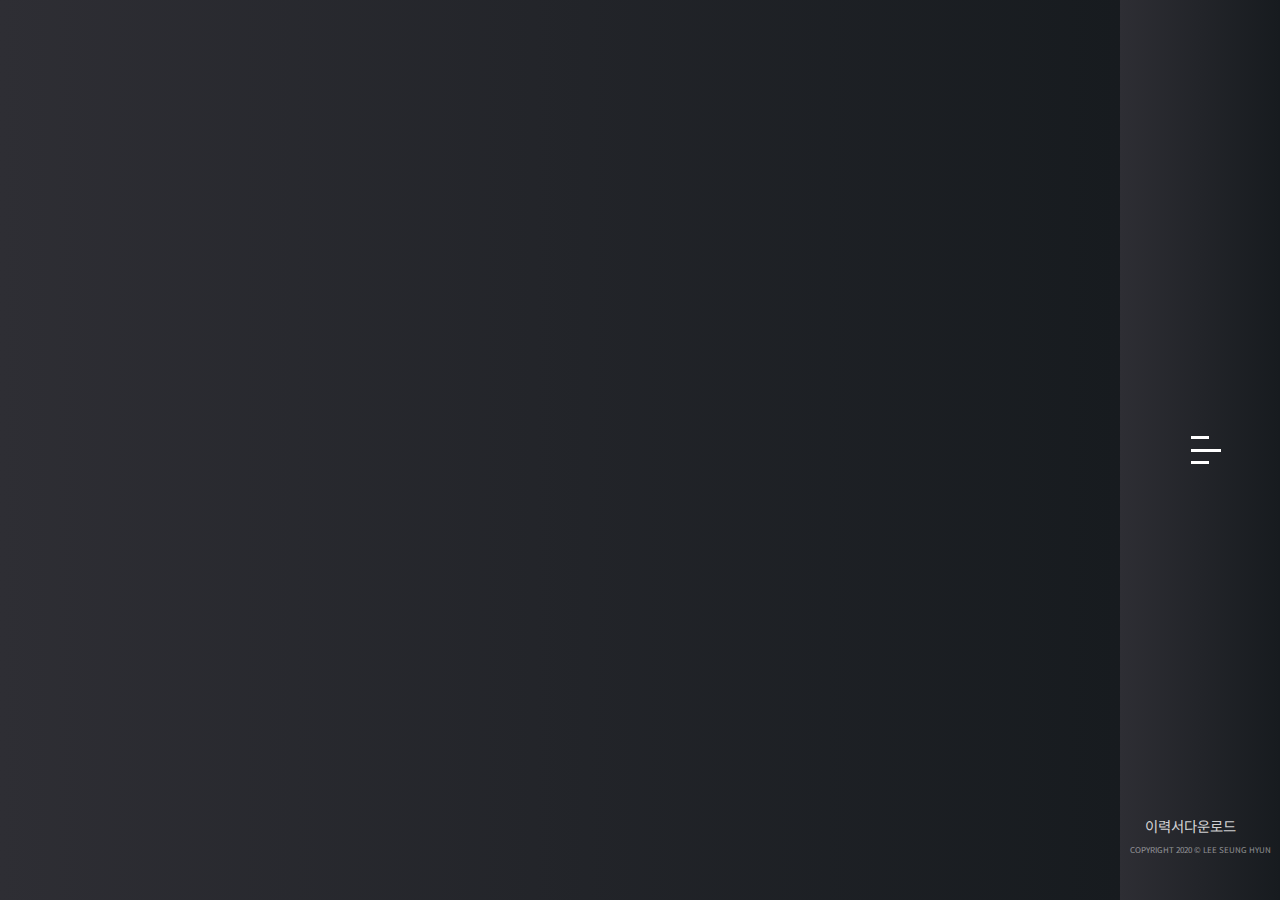
==== sub/about.html @ 57f75796 "," ====
<!DOCTYPE html>
<html lang="ko">

<head>
    <meta charset="UTF-8" />
    <title>LSH Portfolio</title>
    <meta name="viewport" content="width=device-width, initial-scale=1.0" />
    <meta http-equiv="X-UA-Compatible" content="ie=edge" />
    <link href="../css/about.css" rel="stylesheet" />
    <script src="https://ajax.googleapis.com/ajax/libs/jquery/3.4.1/jquery.min.js"></script>
    <script src="../js/about.js"></script>
    <link rel="shortcut icon" href="#">
</head>

<body>
    <div class="wrapper">
        <!-- menu -->
        <div class="menu">
            <div class="menu__background">
                <div class="area area01">
                    <div class="area__wrapper">
                        <div class="redArea area01"></div>
                    </div>
                </div>
                <div class="area area02">
                    <div class="area__wrapper">
                        <div class="redArea area02"></div>
                    </div>
                </div>
                <div class="area area03">
                    <div class="area__wrapper">
                        <div class="redArea area03"></div>
                        <a href="../index.html" class="home">HOME</a>
                    </div>
                </div>
                <div class="area area04">
                    <div class="area__wrapper">
                        <div class="redArea area04"></div>
                        <a href="about.html" class="about">ABOUT</a>
                    </div>
                </div>
                <div class="area area05">
                    <div class="area__wrapper">
                        <div class="redArea area05"></div>
                        <a href="project.html" class="project">PROJECT</a>
                    </div>
                </div>
                <div class="area area06">
                    <div class="area__wrapper">
                        <div class="redArea area06"></div>
                        <a href="contact.html" class="contact">CONTACT</a>
                    </div>
                </div>
                <div class="area area07">
                    <div class="area__wrapper">
                        <div class="redArea area07"></div>
                    </div>
                </div>
                <div class="area area08">
                    <div class="area__wrapper">
                        <div class="redArea area08"></div>
                    </div>
                </div>
            </div>
            <button class="menu__button">
                <span class="firstSpan"></span>
                <span class="secondSpan"></span>
                <span class="thirdSpan"></span>
            </button>
            <h3>MENU</h3>
        </div>
        <!-- menu end -->

        <!-- 배경 단 start -->
        <div class="background">
            <div class="area area01">
                <div class="area__wrapper"></div>
            </div>
            <div class="area area02">
                <div class="area__wrapper"></div>
            </div>
            <div class="area area03">
                <div class="area__wrapper"></div>
            </div>
            <div class="area area04">
                <div class="area__wrapper"></div>
            </div>
            <div class="area area05">
                <div class="area__wrapper"></div>
            </div>
            <div class="area area06">
                <div class="area__wrapper"></div>
            </div>
            <div class="area area07">
                <div class="area__wrapper"></div>
            </div>
            <div class="area area08">
                <div class="area__wrapper"></div>
            </div>
            <h3>ABOUT</h3>
        </div>
        <!-- 배경 단 end -->


        <!-- footer -->
        <div class="footer">
            <button class="git"></button>
            <a href="#" class="resume">
                이력서다운로드
                <img src="img/archive.png" alt="">
            </a>
            <p>COPYRIGHT 2020 &copy LEE SEUNG HYUN</p>
        </div>
        <!-- footer end -->

    </div>
</body>

</html>
---- css/about.css ----
/* http://meyerweb.com/eric/tools/css/reset/
  v2.0 | 20110126
  License: none (public domain)
*/
@import url("https://fonts.googleapis.com/css2?family=Dancing+Script:wght@400;500;562;600;700&display=swap");
@import url("https://fonts.googleapis.com/css?family=Noto+Sans+KR:100,300,400,500,700,900|Noto+Sans:400,400i,700,700i&display=swap&subset=korean");
/* font-family: 'Noto Sans', sans-serif;
font-family: 'Noto Sans KR', sans-serif; 
font-family: 'Dancing Script', cursive;*/
* {
  box-sizing: border-box; }

html, body, div, span, applet, object, iframe,
h1, h2, h3, h4, h5, h6, p, blockquote, pre,
a, abbr, acronym, address, big, cite, code,
del, dfn, em, img, ins, kbd, q, s, samp,
small, strike, strong, sub, sup, tt, var,
b, u, i, center,
dl, dt, dd, ol, ul, li,
fieldset, form, label, legend,
table, caption, tbody, tfoot, thead, tr, th, td,
article, aside, canvas, details, embed,
figure, figcaption, footer, header, hgroup,
menu, nav, output, ruby, section, summary,
time, mark, audio, video {
  margin: 0;
  padding: 0;
  border: 0;
  font-size: 18px;
  color: #111;
  font: inherit;
  vertical-align: baseline;
  font-family: 'Noto Sans KR', sans-serif; }

/* HTML5 display-role reset for older browsers */
article, aside, details, figcaption, figure,
footer, header, hgroup, menu, nav, section {
  display: block; }

body {
  line-height: 1; }

ol, ul {
  list-style: none; }

blockquote, q {
  quotes: none; }

blockquote:before, blockquote:after,
q:before, q:after {
  content: '';
  content: none; }

table {
  border-collapse: collapse;
  border-spacing: 0; }

a {
  text-decoration: none; }

html.search {
  position: fixed;
  overflow: hidden; }

.wrap {
  position: relative; }

.wrap.search {
  width: 100vw;
  height: 100vh;
  overflow-y: scroll;
  -webkit-overflow-scrolling: touch; }

.wrapper {
  width: 100%;
  height: 100vh;
  position: relative;
  overflow: hidden; }

.background {
  width: 100%;
  height: 100vh;
  display: flex;
  position: relative; }
  .background .area {
    width: 12.5%;
    height: 100vh;
    transition: .1s;
    position: absolute;
    left: 0;
    top: 0;
    overflow: hidden; }
    .background .area:nth-of-type(1) {
      left: 0;
      z-index: 30; }
    .background .area:nth-of-type(2) {
      left: 12.5%;
      z-index: 26; }
    .background .area:nth-of-type(3) {
      left: 25%;
      z-index: 22; }
    .background .area:nth-of-type(4) {
      left: 37.5%;
      z-index: 18; }
    .background .area:nth-of-type(5) {
      left: 50%;
      z-index: 14; }
    .background .area:nth-of-type(6) {
      left: 62.5%;
      z-index: 10; }
    .background .area:nth-of-type(7) {
      left: 75%;
      z-index: 6; }
    .background .area:nth-of-type(8) {
      left: 87.5%;
      z-index: 2; }
    .background .area__wrapper {
      width: 100%;
      height: 100%;
      background: -webkit-linear-gradient(90deg, #2e2e34, #171b1f);
      background: linear-gradient(90deg, #2e2e34, #171b1f);
      transition: 0.3s; }
  .background h3 {
    position: absolute;
    top: -5%;
    right: 6.25%;
    transform: translateX(50%);
    z-index: 100;
    font-weight: bold;
    font-size: 1.2rem;
    color: rgba(255, 255, 255, 0.9);
    transition: 1s cubic-bezier(0.22, 1, 0.36, 1); }

.menu h3 {
  position: absolute;
  top: -5%;
  right: 6.25%;
  transform: translateX(50%);
  z-index: 100;
  font-weight: bold;
  font-size: 1.2rem;
  color: rgba(255, 255, 255, 0.9);
  transition: 1s cubic-bezier(0.22, 1, 0.36, 1); }
.menu__button {
  position: absolute;
  z-index: 5;
  right: 6.25%;
  top: 50%;
  transform: translate(50%, -50%);
  border: none;
  outline-style: none;
  cursor: pointer;
  background: none;
  width: 30px;
  height: 30px;
  display: flex;
  flex-direction: column;
  justify-content: space-between;
  transition: 1s cubic-bezier(0.22, 1, 0.36, 1); }
  .menu__button span {
    width: 18px;
    height: 3px;
    background: #fff;
    transition: 0.3s cubic-bezier(0.22, 1, 0.36, 1); }
    .menu__button span:nth-of-type(2) {
      width: 30px; }
.menu__background {
  width: 100%;
  height: 100vh;
  display: flex;
  position: fixed;
  z-index: -1; }
  .menu__background .area {
    width: 12.5%;
    height: 100vh;
    transition: .1s;
    position: absolute;
    left: 0;
    top: 0; }
    .menu__background .area:nth-of-type(1) {
      left: 0;
      z-index: 80; }
    .menu__background .area:nth-of-type(2) {
      left: 12.5%;
      z-index: 76; }
    .menu__background .area:nth-of-type(3) {
      left: 25%;
      z-index: 72; }
    .menu__background .area:nth-of-type(4) {
      left: 37.5%;
      z-index: 68; }
    .menu__background .area:nth-of-type(5) {
      left: 50%;
      z-index: 64; }
    .menu__background .area:nth-of-type(6) {
      left: 62.5%;
      z-index: 60; }
    .menu__background .area:nth-of-type(7) {
      left: 75%;
      z-index: 56; }
    .menu__background .area:nth-of-type(8) {
      left: 87.5%;
      z-index: 52; }
    .menu__background .area__wrapper {
      width: 0;
      height: 100%;
      background: -webkit-linear-gradient(90deg, #2e2e34, #171b1f);
      background: linear-gradient(90deg, #2e2e34, #171b1f);
      transition: 0.3s; }
      .menu__background .area__wrapper a {
        display: none;
        position: absolute;
        top: 50%;
        left: -100%;
        transform: translate(-50%, -10vh);
        width: 100%;
        height: 20vh;
        font-size: 1.5rem;
        font-weight: bold;
        transition: left .3s, font-size .3s;
        color: #fff;
        flex-direction: column;
        justify-content: center;
        align-items: center;
        z-index: 82; }
      .menu__background .area__wrapper .redArea {
        width: 0;
        height: 20vh;
        position: absolute;
        z-index: 81;
        top: 50%;
        left: 0;
        background: #d70000;
        transform: translateY(-50%);
        mix-blend-mode: color;
        transition: .1s; }

.footer {
  width: 12.5%;
  height: 10vh;
  position: absolute;
  bottom: 40px;
  right: 0;
  z-index: 100;
  display: flex;
  flex-direction: column;
  align-items: center;
  justify-content: space-around;
  transition: 1s cubic-bezier(0.22, 1, 0.36, 1); }
  .footer .git {
    border: none;
    outline-style: none;
    cursor: pointer;
    background: none;
    width: 30px;
    height: 30px;
    background: url("../img/social-media.png") no-repeat center/cover; }
  .footer .resume {
    display: flex;
    align-items: center;
    color: rgba(255, 255, 255, 0.8);
    font-size: 0.9rem; }
    .footer .resume img {
      width: 15px;
      margin-left: 5px; }
  .footer p {
    color: rgba(255, 255, 255, 0.5);
    font-size: 0.5rem; }

/*# sourceMappingURL=about.css.map */
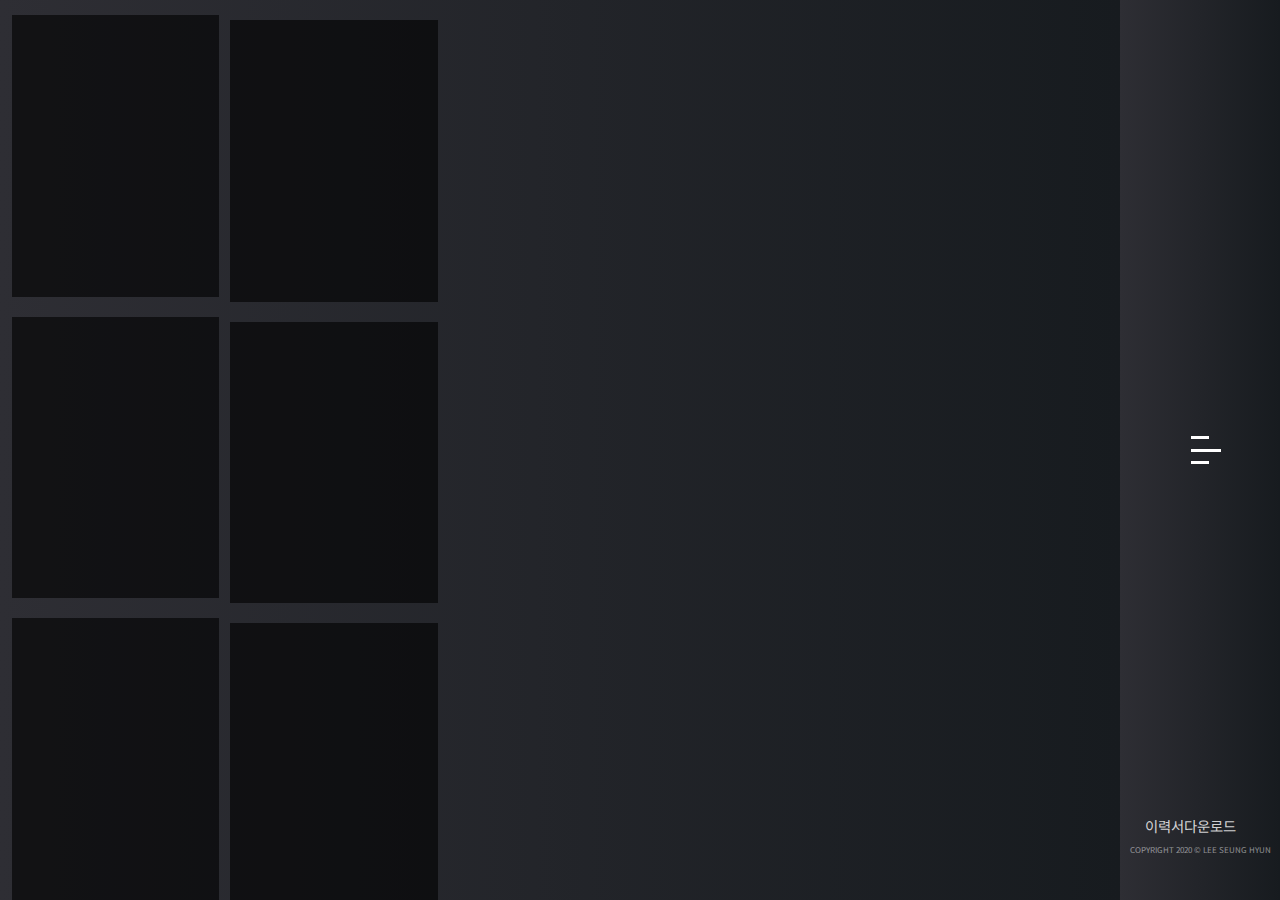
==== commit c675e46a: "," ====
--- a/sub/about.html
+++ b/sub/about.html
@@ -30,25 +30,25 @@
                 <div class="area area03">
                     <div class="area__wrapper">
                         <div class="redArea area03"></div>
-                        <a href="../index.html" class="home">HOME</a>
+                        <a href="../index.html" class="01">HOME</a>
                     </div>
                 </div>
                 <div class="area area04">
                     <div class="area__wrapper">
                         <div class="redArea area04"></div>
-                        <a href="about.html" class="about">ABOUT</a>
+                        <a href="about.html" class="02">ABOUT</a>
                     </div>
                 </div>
                 <div class="area area05">
                     <div class="area__wrapper">
                         <div class="redArea area05"></div>
-                        <a href="project.html" class="project">PROJECT</a>
+                        <a href="project.html" class="03">PROJECT</a>
                     </div>
                 </div>
                 <div class="area area06">
                     <div class="area__wrapper">
                         <div class="redArea area06"></div>
-                        <a href="contact.html" class="contact">CONTACT</a>
+                        <a href="contact.html" class="04">CONTACT</a>
                     </div>
                 </div>
                 <div class="area area07">
@@ -63,14 +63,99 @@
                 </div>
             </div>
             <button class="menu__button">
-                <span class="firstSpan"></span>
-                <span class="secondSpan"></span>
-                <span class="thirdSpan"></span>
+                <span></span>
+                <span></span>
+                <span></span>
             </button>
             <h3>MENU</h3>
         </div>
         <!-- menu end -->
 
+        <!-- 사진탭 -->
+        <ul class="pic__left">
+            <li></li>
+            <li></li>
+            <li></li>
+            <li></li>
+            <li></li>
+            <li></li>
+        </ul>
+        <ul class="pic__right">
+            <li></li>
+            <li></li>
+            <li></li>
+            <li></li>
+            <li></li>
+            <li></li>
+        </ul>
+        <!-- 사진탭 end -->
+
+        <div class="about">
+            <div class="about__title">
+                <p>끊임없이 노력하는 개발자</p>
+                <h3>LEE SEUNG HYUN</h3>
+                <span></span>
+            </div>
+            <div class="about__spec">
+                <div class="about__spec__title">
+                    <strong>HARD SKILLS</strong>
+                    <strong>SOFT SKILLS</strong>
+                    <strong>학력사항</strong>
+                    <strong>경력사항</strong>
+                    <strong>자격사항</strong>
+                    <strong>깃허브</strong>
+                </div>
+                <div class="about__spec__hardSkils">
+                    <span class="01"></span>
+                    <p class="01">HTML</p>
+                    <span class="02"></span>
+                    <p class="02">CSS</p>
+                    <span class="03"></span>
+                    <p class="03">JavaScript</p>
+                    <span class="04"></span>
+                    <p class="04">SCSS</p>
+                    <span class="05"></span>
+                    <p class="05">jQuery</p>
+                    <span class="06"></span>
+                    <p class="06">Git</p>
+                    <span class="line"></span>
+                </div>
+                <div class="about__spec__softSkils">
+                    <span class="01"></span>
+                    <p class="01">React</p>
+                    <span class="02"></span>
+                    <p class="02">PHP</p>
+                    <span class="03"></span>
+                    <p class="03">BOOTSTRAP</p>
+                    <span class="line"></span>
+                </div>
+                <div class="about__spec__edu">
+                    <p>2016.02.<br>강원대학교 컴퓨터과학과 졸업</p>
+                    <p>2019.12-2020.06<br>강남그린컴퓨터학원 프론트엔드 개발자과정</p>
+                </div>
+                <div class="about__spec__career">
+                    <p>2016.01-2017.03 슈즈앤 웹디자이너</p>
+                    <p>2018.02-2019.08 썬마루 웹디자이너</p>
+                </div>
+                <div class="about__spec__qualification">
+                    <p>컴퓨터그래픽스운용기능사</p>
+                </div>
+                <div class="about__spec__github">
+                    <p>github.com/lsh58</p>
+                </div>
+            </div>
+        </div>
+        <div class="askBox">
+            <div class="askBox__question">
+                <div class="askBox__question__01">
+                    <h4>Q</h4>
+                    <strong>나에 대해 소개해 주세요.</strong>
+                </div>
+            </div>
+            <div class="askBox__answer">
+                <p>안녕하세요. 신입 웹개발자 이승현 입니다. 안주하거나 멈추어 소모하는 삶의 방식을<br>싫어하고, 참신하고 기발한 UI/UX와 웹 접근성에 관심이 많습니다.</p>
+            </div>
+        </div>
         <!-- 배경 단 start -->
         <div class="background">
             <div class="area area01">
--- a/css/about.css
+++ b/css/about.css
@@ -71,66 +71,6 @@
   overflow-y: scroll;
   -webkit-overflow-scrolling: touch; }
 
-.wrapper {
-  width: 100%;
-  height: 100vh;
-  position: relative;
-  overflow: hidden; }
-
-.background {
-  width: 100%;
-  height: 100vh;
-  display: flex;
-  position: relative; }
-  .background .area {
-    width: 12.5%;
-    height: 100vh;
-    transition: .1s;
-    position: absolute;
-    left: 0;
-    top: 0;
-    overflow: hidden; }
-    .background .area:nth-of-type(1) {
-      left: 0;
-      z-index: 30; }
-    .background .area:nth-of-type(2) {
-      left: 12.5%;
-      z-index: 26; }
-    .background .area:nth-of-type(3) {
-      left: 25%;
-      z-index: 22; }
-    .background .area:nth-of-type(4) {
-      left: 37.5%;
-      z-index: 18; }
-    .background .area:nth-of-type(5) {
-      left: 50%;
-      z-index: 14; }
-    .background .area:nth-of-type(6) {
-      left: 62.5%;
-      z-index: 10; }
-    .background .area:nth-of-type(7) {
-      left: 75%;
-      z-index: 6; }
-    .background .area:nth-of-type(8) {
-      left: 87.5%;
-      z-index: 2; }
-    .background .area__wrapper {
-      width: 100%;
-      height: 100%;
-      background: -webkit-linear-gradient(90deg, #2e2e34, #171b1f);
-      background: linear-gradient(90deg, #2e2e34, #171b1f);
-      transition: 0.3s; }
-  .background h3 {
-    position: absolute;
-    top: -5%;
-    right: 6.25%;
-    transform: translateX(50%);
-    z-index: 100;
-    font-weight: bold;
-    font-size: 1.2rem;
-    color: rgba(255, 255, 255, 0.9);
-    transition: 1s cubic-bezier(0.22, 1, 0.36, 1); }
-
 .menu h3 {
   position: absolute;
   top: -5%;
@@ -144,7 +84,7 @@
 .menu__button {
   position: absolute;
   z-index: 5;
-  right: 6.25%;
+  right: 25%;
   top: 50%;
   transform: translate(50%, -50%);
   border: none;
@@ -164,6 +104,14 @@
     transition: 0.3s cubic-bezier(0.22, 1, 0.36, 1); }
     .menu__button span:nth-of-type(2) {
       width: 30px; }
+  .menu__button.open span:nth-of-type(1) {
+    width: 30px;
+    transform: rotate(45deg) translateY(18px); }
+  .menu__button.open span:nth-of-type(2) {
+    width: 0; }
+  .menu__button.open span:nth-of-type(3) {
+    width: 30px;
+    transform: rotate(-45deg) translateY(-17px); }
 .menu__background {
   width: 100%;
   height: 100vh;
@@ -178,7 +126,7 @@
     left: 0;
     top: 0; }
     .menu__background .area:nth-of-type(1) {
-      left: 0;
+      left: 0%;
       z-index: 80; }
     .menu__background .area:nth-of-type(2) {
       left: 12.5%;
@@ -267,4 +215,355 @@
     color: rgba(255, 255, 255, 0.5);
     font-size: 0.5rem; }
 
+.wrapper {
+  width: 100%;
+  height: 100vh;
+  position: relative;
+  overflow: hidden; }
+
+.pic__left {
+  position: absolute;
+  bottom: 0;
+  left: 0;
+  z-index: 40;
+  width: 18%;
+  display: flex;
+  flex-direction: column;
+  animation: picSlide01 30s 2.5s infinite linear;
+  transform: translateY(-100%);
+  transition: transform 1s; }
+  .pic__left li {
+    margin: 20px 0 0 5%;
+    width: 90%;
+    height: 22vw; }
+    .pic__left li:after {
+      content: '';
+      display: block;
+      width: 100%;
+      height: 100%;
+      background: rgba(0, 0, 0, 0.6); }
+    .pic__left li:nth-of-type(1) {
+      background: url("../img/pic/portfolio.png") no-repeat center/cover; }
+    .pic__left li:nth-of-type(2) {
+      background: url("../img/pic/bml02.png") no-repeat center/cover; }
+    .pic__left li:nth-of-type(3) {
+      background: url("../img/pic/zara01.png") no-repeat center/cover; }
+    .pic__left li:nth-of-type(4) {
+      background: url("../img/pic/portfolio.png") no-repeat center/cover; }
+    .pic__left li:nth-of-type(5) {
+      background: url("../img/pic/bml02.png") no-repeat center/cover; }
+    .pic__left li:nth-of-type(6) {
+      background: url("../img/pic/zara01.png") no-repeat center/cover; }
+.pic__right {
+  position: absolute;
+  top: 0;
+  left: 18%;
+  z-index: 40;
+  width: 18%;
+  display: flex;
+  flex-direction: column;
+  animation: picSlide02 30s 2.5s infinite linear;
+  transform: translateY(100%);
+  transition: transform 1s; }
+  .pic__right li {
+    margin-top: 20px;
+    width: 90%;
+    height: 22vw; }
+    .pic__right li:after {
+      content: '';
+      display: block;
+      width: 100%;
+      height: 100%;
+      background: rgba(0, 0, 0, 0.6); }
+    .pic__right li:nth-of-type(1) {
+      background: url("../img/pic/zara03.png") no-repeat center/cover; }
+    .pic__right li:nth-of-type(2) {
+      background: url("../img/pic/korea01.png") no-repeat center/cover; }
+    .pic__right li:nth-of-type(3) {
+      background: url("../img/pic/bml01.png") no-repeat center/cover; }
+    .pic__right li:nth-of-type(4) {
+      background: url("../img/pic/zara03.png") no-repeat center/cover; }
+    .pic__right li:nth-of-type(5) {
+      background: url("../img/pic/korea01.png") no-repeat center/cover; }
+    .pic__right li:nth-of-type(6) {
+      background: url("../img/pic/bml01.png") no-repeat center/cover; }
+
+@keyframes picSlide01 {
+  0% {
+    bottom: 0; }
+  100% {
+    bottom: -125.7%; } }
+@keyframes picSlide02 {
+  0% {
+    top: 0; }
+  100% {
+    top: -125.7%; } }
+.about {
+  position: absolute;
+  top: 0;
+  right: 12.5%;
+  width: 50%;
+  height: 100vh;
+  z-index: 40; }
+  .about__title p {
+    color: rgba(255, 255, 255, 0.8);
+    font-size: 2rem;
+    font-weight: 100;
+    position: absolute;
+    top: 6%;
+    right: 15%;
+    opacity: 0;
+    transition: 1s cubic-bezier(0.22, 1, 0.36, 1); }
+  .about__title h3 {
+    color: rgba(255, 255, 255, 0.9);
+    font-size: 4rem;
+    font-weight: bold;
+    position: absolute;
+    top: 10%;
+    right: 15%;
+    z-index: 2;
+    letter-spacing: .2rem;
+    opacity: 0;
+    transition: 1s cubic-bezier(0.22, 1, 0.36, 1); }
+  .about__title span {
+    display: block;
+    width: 3%;
+    height: 20px;
+    background: #d70000;
+    position: absolute;
+    top: -10%;
+    right: 73%;
+    z-index: 1;
+    transition: 1s cubic-bezier(0.22, 1, 0.36, 1); }
+  .about__spec__title {
+    display: flex;
+    flex-direction: column;
+    position: absolute;
+    top: 30%;
+    right: 73%; }
+    .about__spec__title strong {
+      color: rgba(255, 255, 255, 0.9);
+      font-size: 1.5rem;
+      font-weight: bold;
+      text-align: left;
+      margin-bottom: 2.5rem;
+      opacity: 0;
+      transition: 2s cubic-bezier(0.22, 1, 0.36, 1); }
+      .about__spec__title strong:nth-of-type(1) {
+        margin-bottom: 4rem; }
+      .about__spec__title strong:nth-of-type(2) {
+        margin-bottom: 4rem; }
+  .about__spec__hardSkils span {
+    display: block;
+    width: 12px;
+    height: 12px;
+    background: #2e2e34;
+    border: 3px solid #d70000;
+    border-radius: 100%;
+    position: absolute;
+    z-index: 3;
+    top: 30.7%;
+    right: 65%;
+    opacity: 0;
+    transition: .5s; }
+  .about__spec__hardSkils p {
+    color: rgba(255, 255, 255, 0.8);
+    position: absolute;
+    z-index: 3;
+    top: 32.7%;
+    right: 65%;
+    opacity: 0;
+    transition: .5s;
+    transform: translateX(30%);
+    font-weight: 100; }
+  .about__spec__hardSkils .line {
+    display: block;
+    width: 0;
+    height: 2px;
+    background: #d70000;
+    border: none;
+    position: absolute;
+    z-index: 2;
+    border-radius: 0;
+    top: 31.1%;
+    left: 35%;
+    opacity: 1;
+    transition: .5s; }
+  .about__spec__softSkils span {
+    display: block;
+    width: 12px;
+    height: 12px;
+    background: #2e2e34;
+    border: 3px solid #d70000;
+    border-radius: 100%;
+    position: absolute;
+    z-index: 3;
+    top: 39%;
+    right: 65%;
+    opacity: 0;
+    transition: .5s; }
+  .about__spec__softSkils p {
+    color: rgba(255, 255, 255, 0.8);
+    position: absolute;
+    z-index: 3;
+    top: 41%;
+    right: 65%;
+    opacity: 0;
+    transition: .5s;
+    transform: translateX(30%);
+    font-weight: 100; }
+  .about__spec__softSkils .line {
+    display: block;
+    width: 0;
+    height: 2px;
+    background: #d70000;
+    border: none;
+    position: absolute;
+    z-index: 2;
+    border-radius: 0;
+    top: 39.4%;
+    left: 35%;
+    opacity: 1;
+    transition: .5s; }
+  .about__spec__edu {
+    position: absolute;
+    top: 46.5%;
+    left: 32.2%;
+    opacity: 1;
+    transition: .5s;
+    display: flex; }
+    .about__spec__edu p {
+      color: rgba(255, 255, 255, 0.8);
+      font-weight: 100;
+      line-height: 1.2rem;
+      margin-right: 40px;
+      letter-spacing: 0.05rem;
+      opacity: 0;
+      transition: .5s; }
+  .about__spec__career {
+    position: absolute;
+    top: 53%;
+    left: 32.2%;
+    opacity: 1;
+    transition: .5s;
+    display: flex; }
+    .about__spec__career p {
+      color: rgba(255, 255, 255, 0.8);
+      font-weight: 100;
+      line-height: 1.2rem;
+      margin-right: 40px;
+      letter-spacing: 0.05rem;
+      opacity: 0;
+      transition: .5s; }
+  .about__spec__qualification {
+    position: absolute;
+    top: 59%;
+    left: 32.2%;
+    opacity: 1;
+    transition: .5s;
+    display: flex; }
+    .about__spec__qualification p {
+      color: rgba(255, 255, 255, 0.8);
+      font-weight: 100;
+      line-height: 1.2rem;
+      margin-right: 40px;
+      letter-spacing: 0.05rem;
+      opacity: 0;
+      transition: .5s; }
+  .about__spec__github {
+    position: absolute;
+    top: 65%;
+    left: 32.2%;
+    opacity: 1;
+    transition: .5s;
+    display: flex; }
+    .about__spec__github p {
+      color: rgba(255, 255, 255, 0.8);
+      font-weight: 100;
+      line-height: 1.2rem;
+      margin-right: 40px;
+      letter-spacing: 0.05rem;
+      opacity: 0;
+      transition: .5s; }
+
+.askBox {
+  position: absolute;
+  bottom: 10%;
+  right: 17%;
+  width: 40%;
+  z-index: 40;
+  opacity: 0;
+  transition: .5s; }
+  .askBox__question__01 {
+    display: flex;
+    align-items: flex-end; }
+    .askBox__question__01 h4 {
+      color: #d70000;
+      font-size: 2rem;
+      font-weight: bold;
+      margin-right: 10px; }
+    .askBox__question__01 strong {
+      font-size: 1.2rem;
+      font-weight: bold;
+      color: rgba(255, 255, 255, 0.8); }
+  .askBox__answer p {
+    font-size: 0.9rem;
+    line-height: 1.3rem;
+    color: rgba(255, 255, 255, 0.8);
+    text-align: right; }
+
+.background {
+  width: 100%;
+  height: 100vh;
+  position: relative;
+  display: flex; }
+  .background .area {
+    width: 12.5%;
+    height: 100vh;
+    transition: .1s;
+    position: absolute;
+    left: 0;
+    top: 0;
+    overflow: hidden; }
+    .background .area:nth-of-type(1) {
+      left: 0%;
+      z-index: 30; }
+    .background .area:nth-of-type(2) {
+      left: 12.5%;
+      z-index: 26; }
+    .background .area:nth-of-type(3) {
+      left: 25%;
+      z-index: 22; }
+    .background .area:nth-of-type(4) {
+      left: 37.5%;
+      z-index: 18; }
+    .background .area:nth-of-type(5) {
+      left: 50%;
+      z-index: 14; }
+    .background .area:nth-of-type(6) {
+      left: 62.5%;
+      z-index: 10; }
+    .background .area:nth-of-type(7) {
+      left: 75%;
+      z-index: 6; }
+    .background .area:nth-of-type(8) {
+      left: 87.5%;
+      z-index: 2; }
+    .background .area__wrapper {
+      width: 100%;
+      height: 100%;
+      background: -webkit-linear-gradient(90deg, #2e2e34, #171b1f);
+      background: linear-gradient(90deg, #2e2e34, #171b1f);
+      transition: 0.3s; }
+  .background h3 {
+    position: absolute;
+    top: -5%;
+    right: 6.25%;
+    transform: translateX(50%);
+    z-index: 100;
+    font-weight: bold;
+    font-size: 1.2rem;
+    color: rgba(255, 255, 255, 0.9);
+    transition: 1s cubic-bezier(0.22, 1, 0.36, 1); }
+
 /*# sourceMappingURL=about.css.map */
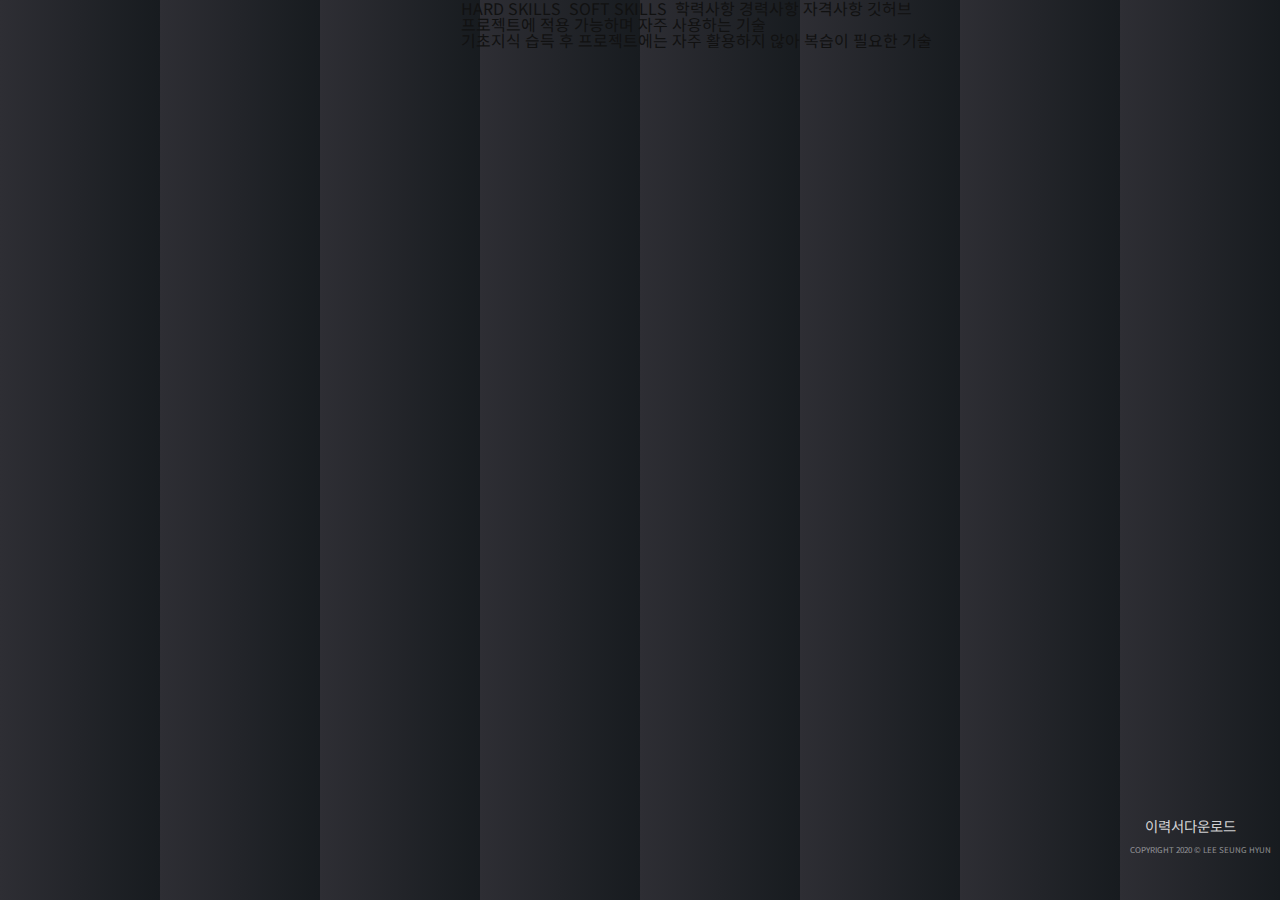
==== commit 91de908b: "," ====
--- a/sub/about.html
+++ b/sub/about.html
@@ -8,7 +8,7 @@
     <meta http-equiv="X-UA-Compatible" content="ie=edge" />
     <link href="../css/about.css" rel="stylesheet" />
     <script src="https://ajax.googleapis.com/ajax/libs/jquery/3.4.1/jquery.min.js"></script>
-    <script src="../js/about.js"></script>
+    <script src="../js/about.js" type="module"></script>
     <link rel="shortcut icon" href="#">
 </head>
 
@@ -16,58 +16,6 @@
     <div class="wrapper">
         <!-- menu -->
         <div class="menu">
-            <div class="menu__background">
-                <div class="area area01">
-                    <div class="area__wrapper">
-                        <div class="redArea area01"></div>
-                    </div>
-                </div>
-                <div class="area area02">
-                    <div class="area__wrapper">
-                        <div class="redArea area02"></div>
-                    </div>
-                </div>
-                <div class="area area03">
-                    <div class="area__wrapper">
-                        <div class="redArea area03"></div>
-                        <a href="../index.html" class="01">HOME</a>
-                    </div>
-                </div>
-                <div class="area area04">
-                    <div class="area__wrapper">
-                        <div class="redArea area04"></div>
-                        <a href="about.html" class="02">ABOUT</a>
-                    </div>
-                </div>
-                <div class="area area05">
-                    <div class="area__wrapper">
-                        <div class="redArea area05"></div>
-                        <a href="project.html" class="03">PROJECT</a>
-                    </div>
-                </div>
-                <div class="area area06">
-                    <div class="area__wrapper">
-                        <div class="redArea area06"></div>
-                        <a href="contact.html" class="04">CONTACT</a>
-                    </div>
-                </div>
-                <div class="area area07">
-                    <div class="area__wrapper">
-                        <div class="redArea area07"></div>
-                    </div>
-                </div>
-                <div class="area area08">
-                    <div class="area__wrapper">
-                        <div class="redArea area08"></div>
-                    </div>
-                </div>
-            </div>
-            <button class="menu__button">
-                <span></span>
-                <span></span>
-                <span></span>
-            </button>
-            <h3>MENU</h3>
         </div>
         <!-- menu end -->
 
@@ -97,63 +45,79 @@
                 <span></span>
             </div>
             <div class="about__spec">
-                <div class="about__spec__title">
-                    <strong>HARD SKILLS</strong>
-                    <strong>SOFT SKILLS</strong>
+                <div class="about__spec__left">
+                    <strong>HARD SKILLS <img class="hardImg" src="/img/question.png" alt=""></strong>
+                    <strong>SOFT SKILLS <img class="softImg" src="/img/question.png" alt=""></strong>
                     <strong>학력사항</strong>
                     <strong>경력사항</strong>
                     <strong>자격사항</strong>
                     <strong>깃허브</strong>
                 </div>
-                <div class="about__spec__hardSkils">
-                    <span class="01"></span>
-                    <p class="01">HTML</p>
-                    <span class="02"></span>
-                    <p class="02">CSS</p>
-                    <span class="03"></span>
-                    <p class="03">JavaScript</p>
-                    <span class="04"></span>
-                    <p class="04">SCSS</p>
-                    <span class="05"></span>
-                    <p class="05">jQuery</p>
-                    <span class="06"></span>
-                    <p class="06">Git</p>
-                    <span class="line"></span>
-                </div>
-                <div class="about__spec__softSkils">
-                    <span class="01"></span>
-                    <p class="01">React</p>
-                    <span class="02"></span>
-                    <p class="02">PHP</p>
-                    <span class="03"></span>
-                    <p class="03">BOOTSTRAP</p>
-                    <span class="line"></span>
-                </div>
-                <div class="about__spec__edu">
-                    <p>2016.02.<br>강원대학교 컴퓨터과학과 졸업</p>
-                    <p>2019.12-2020.06<br>강남그린컴퓨터학원 프론트엔드 개발자과정</p>
-                </div>
-                <div class="about__spec__career">
-                    <p>2016.01-2017.03 슈즈앤 웹디자이너</p>
-                    <p>2018.02-2019.08 썬마루 웹디자이너</p>
-                </div>
-                <div class="about__spec__qualification">
-                    <p>컴퓨터그래픽스운용기능사</p>
-                </div>
-                <div class="about__spec__github">
-                    <p>github.com/lsh58</p>
+                <div class="about__spec__right">
+                    <div class="about__spec__explain">
+                        <p class="hard">프로젝트에 적용 가능하며 자주 사용하는 기술</p>
+                        <p class="soft">기초지식 습득 후 프로젝트에는 자주 활용하지 않아 복습이 필요한 기술</p>
+                    </div>
+                    <div class="about__spec__hardSkils">
+                        <span class="01"></span>
+                        <p class="01">HTML</p>
+                        <span class="02"></span>
+                        <p class="02">CSS</p>
+                        <span class="03"></span>
+                        <p class="03">JavaScript</p>
+                        <span class="04"></span>
+                        <p class="04">SCSS</p>
+                        <span class="05"></span>
+                        <p class="05">jQuery</p>
+                        <span class="06"></span>
+                        <p class="06">Git</p>
+                        <span class="line"></span>
+                    </div>
+                    <div class="about__spec__softSkils">
+                        <span class="01"></span>
+                        <p class="01">React</p>
+                        <span class="02"></span>
+                        <p class="02">PHP</p>
+                        <span class="03"></span>
+                        <p class="03">BOOTSTRAP</p>
+                        <span class="line"></span>
+                    </div>
+                    <div class="about__spec__edu">
+                        <p>2016.02.<br>강원대학교 컴퓨터과학과 졸업</p>
+                        <p>2019.12-2020.06<br>강남그린컴퓨터학원 프론트엔드 개발자과정</p>
+                    </div>
+                    <div class="about__spec__career">
+                        <p>2016.01-2017.03 슈즈앤 웹디자이너</p>
+                        <p>2018.02-2019.08 썬마루 웹디자이너</p>
+                    </div>
+                    <div class="about__spec__qualification">
+                        <p>컴퓨터그래픽스운용기능사</p>
+                    </div>
+                    <div class="about__spec__github">
+                        <p>github.com/lsh58</p>
+                    </div>
                 </div>
             </div>
         </div>
         <div class="askBox">
-            <div class="askBox__question">
-                <div class="askBox__question__01">
-                    <h4>Q</h4>
-                    <strong>나에 대해 소개해 주세요.</strong>
-                </div>
+            <div class="askBox__01">
+                <h4>Q</h4>
+                <strong>나에 대해 소개해 주세요.</strong>
+                <p>안녕하세요. 신입 웹개발자 이승현 입니다. 안주하거나 멈추어 소모하는 삶의 방식을<br>싫어하고, 참신하고 기발한 UI/UX와 웹 접근성에 관심이 많습니다.</p>
             </div>
-            <div class="askBox__answer">
-                <p>안녕하세요. 신입 웹개발자 이승현 입니다. 안주하거나 멈추어 소모하는 삶의 방식을<br>싫어하고, 참신하고 기발한 UI/UX와 웹 접근성에 관심이 많습니다.</p>
+            <div class="askBox__02">
+                <h4>Q</h4>
+                <strong>웹을 시작하게 된 계기는 무엇인가요?</strong>
+                <p>웹디자이너로 일을 하면서 자연스럽게 웹개발자라는 직업을 알게 되었습니다.<br> 제 자신을 발전시키고 싶은 막연한 생각으로 공부를 시작하게 되었는데 설계한대로
+                    코딩하고,<br>
+                    그것이
+                    웹에서 보이는 게 너무 뿌듯하고 그게 동작하는걸 보며 코딩의 매력에 빠진 거 같습니다.</p>
+            </div>
+            <div class="askBox__03">
+                <h4>Q</h4>
+                <strong>자기만의 공부 방법이 있다면?</strong>
+                <p>매일 웹 관련 커뮤니티 사이트에 접속을 하여 질문 글이 있으면 문제를 듣고 해결해보고<br> 다른 분들은 어떻게 해결하는지 확인하고 있습니다.이처럼 공부하는 방식으로
+                    제가 경험하지 못한<br> 이슈나 코드에 문제가 발생하면 당황하지 않고 빠르게 문제를 처리할 수 있는 능력을 키우고 있습니다. </p>
             </div>
         </div>
         <!-- 배경 단 start -->
@@ -182,7 +146,9 @@
             <div class="area area08">
                 <div class="area__wrapper"></div>
             </div>
+            <button class="prev"></button>
             <h3>ABOUT</h3>
+            <button class="next"></button>
         </div>
         <!-- 배경 단 end -->
 
@@ -192,9 +158,9 @@
             <button class="git"></button>
             <a href="#" class="resume">
                 이력서다운로드
-                <img src="img/archive.png" alt="">
+                <img src="../img/archive.png" alt="">
             </a>
-            <p>COPYRIGHT 2020 &copy LEE SEUNG HYUN</p>
+            <p>COPYRIGHT 2020 &copy; LEE SEUNG HYUN</p>
         </div>
         <!-- footer end -->
 
--- a/css/about.css
+++ b/css/about.css
@@ -22,7 +22,7 @@
 article, aside, canvas, details, embed,
 figure, figcaption, footer, header, hgroup,
 menu, nav, output, ruby, section, summary,
-time, mark, audio, video {
+time, mark, audio, video, textarea {
   margin: 0;
   padding: 0;
   border: 0;
@@ -70,6 +70,9 @@
   height: 100vh;
   overflow-y: scroll;
   -webkit-overflow-scrolling: touch; }
+
+::selection {
+  background: #d70000; }
 
 .menu h3 {
   position: absolute;
@@ -301,7 +304,7 @@
 .about {
   position: absolute;
   top: 0;
-  right: 12.5%;
+  right: 14%;
   width: 50%;
   height: 100vh;
   z-index: 40; }
@@ -488,29 +491,39 @@
 
 .askBox {
   position: absolute;
-  bottom: 10%;
-  right: 17%;
+  bottom: -250px;
+  right: 18.7%;
   width: 40%;
   z-index: 40;
   opacity: 0;
-  transition: .5s; }
-  .askBox__question__01 {
-    display: flex;
-    align-items: flex-end; }
-    .askBox__question__01 h4 {
-      color: #d70000;
-      font-size: 2rem;
-      font-weight: bold;
-      margin-right: 10px; }
-    .askBox__question__01 strong {
-      font-size: 1.2rem;
-      font-weight: bold;
-      color: rgba(255, 255, 255, 0.8); }
-  .askBox__answer p {
+  display: flex;
+  flex-direction: column; }
+  .askBox div {
+    width: 100%;
+    height: 150px; }
+    .askBox div:nth-of-type(2) {
+      opacity: 0; }
+    .askBox div:nth-of-type(3) {
+      opacity: 0; }
+  .askBox h4 {
+    color: #d70000;
+    font-size: 2rem;
+    font-weight: bold;
+    margin-right: 10px;
+    margin-bottom: 20px;
+    display: inline-block; }
+  .askBox strong {
+    font-size: 1.2rem;
+    font-weight: bold;
+    color: rgba(255, 255, 255, 0.8);
+    margin-bottom: 20px; }
+  .askBox p {
     font-size: 0.9rem;
     line-height: 1.3rem;
     color: rgba(255, 255, 255, 0.8);
-    text-align: right; }
+    text-align: right;
+    font-weight: 100;
+    margin-bottom: 10px; }
 
 .background {
   width: 100%;
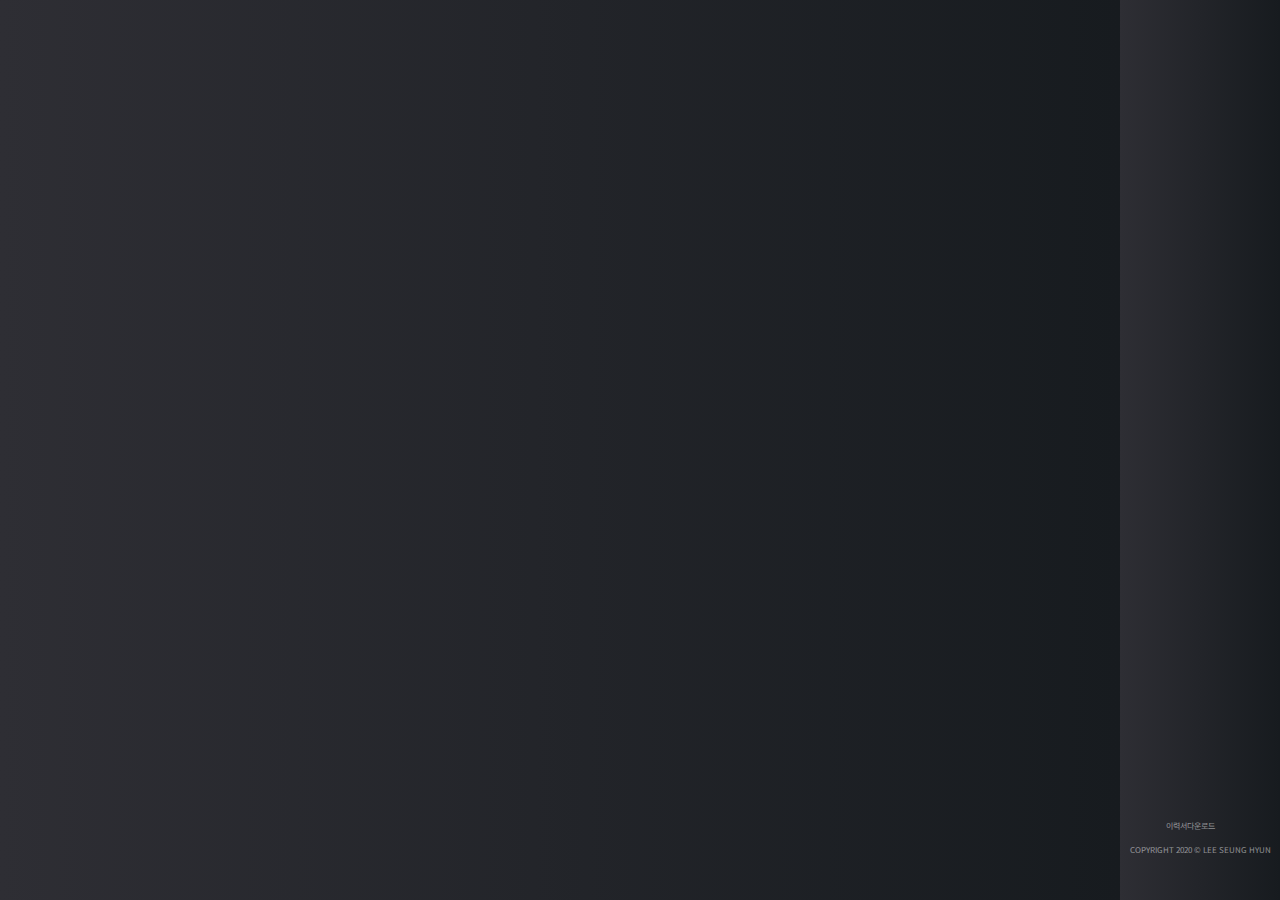
==== commit f755b138: "mobile media query" ====
--- a/sub/about.html
+++ b/sub/about.html
@@ -14,7 +14,7 @@
 
 <body>
     <div class="wrapper">
-        <!-- menu -->
+        <!-- menu start -->
         <div class="menu">
         </div>
         <!-- menu end -->
@@ -38,6 +38,7 @@
         </ul>
         <!-- 사진탭 end -->
 
+        <!-- 컨텐츠 start -->
         <div class="about">
             <div class="about__title">
                 <p>끊임없이 노력하는 개발자</p>
@@ -46,8 +47,8 @@
             </div>
             <div class="about__spec">
                 <div class="about__spec__left">
-                    <strong>HARD SKILLS <img class="hardImg" src="/img/question.png" alt=""></strong>
-                    <strong>SOFT SKILLS <img class="softImg" src="/img/question.png" alt=""></strong>
+                    <strong>HARD SKILLS <img class="hardImg" src="../img/question.png" alt=""></strong>
+                    <strong>SOFT SKILLS <img class="softImg" src="../img/question.png" alt=""></strong>
                     <strong>학력사항</strong>
                     <strong>경력사항</strong>
                     <strong>자격사항</strong>
@@ -64,7 +65,7 @@
                         <span class="02"></span>
                         <p class="02">CSS</p>
                         <span class="03"></span>
-                        <p class="03">JavaScript</p>
+                        <p class="03">JS</p>
                         <span class="04"></span>
                         <p class="04">SCSS</p>
                         <span class="05"></span>
@@ -103,23 +104,33 @@
             <div class="askBox__01">
                 <h4>Q</h4>
                 <strong>나에 대해 소개해 주세요.</strong>
-                <p>안녕하세요. 신입 웹개발자 이승현 입니다. 안주하거나 멈추어 소모하는 삶의 방식을<br>싫어하고, 참신하고 기발한 UI/UX와 웹 접근성에 관심이 많습니다.</p>
+                <p>
+안녕하세요. 신입 웹개발자 이승현 입니다. 안주하거나 멈추어 소모하는 삶의 방식을
+싫어하고, 참신하고 기발한 UI/UX와 웹 접근성에 관심이 많습니다.
+                </p>
             </div>
             <div class="askBox__02">
                 <h4>Q</h4>
                 <strong>웹을 시작하게 된 계기는 무엇인가요?</strong>
-                <p>웹디자이너로 일을 하면서 자연스럽게 웹개발자라는 직업을 알게 되었습니다.<br> 제 자신을 발전시키고 싶은 막연한 생각으로 공부를 시작하게 되었는데 설계한대로
-                    코딩하고,<br>
-                    그것이
-                    웹에서 보이는 게 너무 뿌듯하고 그게 동작하는걸 보며 코딩의 매력에 빠진 거 같습니다.</p>
+                <p>
+웹디자이너로 일을 하면서 자연스럽게 웹개발자라는 직업을 알게 되었습니다.
+제 자신을 발전시키고 싶은 막연한 생각으로 공부를 시작하게 되었는데 설계한대로 코딩하고,
+그것이 웹에서 보이는 게 너무 뿌듯하고 그게 동작하는걸 보며 코딩의 매력에 빠진 거 같습니다.
+                </p>
             </div>
             <div class="askBox__03">
                 <h4>Q</h4>
                 <strong>자기만의 공부 방법이 있다면?</strong>
-                <p>매일 웹 관련 커뮤니티 사이트에 접속을 하여 질문 글이 있으면 문제를 듣고 해결해보고<br> 다른 분들은 어떻게 해결하는지 확인하고 있습니다.이처럼 공부하는 방식으로
-                    제가 경험하지 못한<br> 이슈나 코드에 문제가 발생하면 당황하지 않고 빠르게 문제를 처리할 수 있는 능력을 키우고 있습니다. </p>
+                <p>
+매일 웹 관련 커뮤니티 사이트에 접속을 하여 질문 글이 있으면 문제를 듣고
+해결해보고 다른 분들은 어떻게 해결하는지 확인하고 있습니다.
+이처럼 공부하는 방식으로 제가 경험하지 못한 이슈나 코드에 문제가 발생하면
+당황하지 않고 빠르게 문제를 처리할 수 있는 능력을 키우고 있습니다.
+                </p>
             </div>
         </div>
+        <!-- 컨텐츠 end -->
+
         <!-- 배경 단 start -->
         <div class="background">
             <div class="area area01">
@@ -156,10 +167,10 @@
         <!-- footer -->
         <div class="footer">
             <button class="git"></button>
-            <a href="#" class="resume">
-                이력서다운로드
-                <img src="../img/archive.png" alt="">
-            </a>
+            <div class="footer__resume">
+                <p>이력서다운로드</p>
+                <a href="../img/이승현_이력서.pdf" target="_blank"></a>
+            </div>
             <p>COPYRIGHT 2020 &copy; LEE SEUNG HYUN</p>
         </div>
         <!-- footer end -->
--- a/css/about.css
+++ b/css/about.css
@@ -90,6 +90,7 @@
   right: 25%;
   top: 50%;
   transform: translate(50%, -50%);
+  opacity: 0;
   border: none;
   outline-style: none;
   cursor: pointer;
@@ -109,7 +110,7 @@
       width: 30px; }
   .menu__button.open span:nth-of-type(1) {
     width: 30px;
-    transform: rotate(45deg) translateY(18px); }
+    transform: rotate(45deg) translateY(17px); }
   .menu__button.open span:nth-of-type(2) {
     width: 0; }
   .menu__button.open span:nth-of-type(3) {
@@ -206,18 +207,324 @@
     width: 30px;
     height: 30px;
     background: url("../img/social-media.png") no-repeat center/cover; }
-  .footer .resume {
+  .footer__resume {
     display: flex;
-    align-items: center;
-    color: rgba(255, 255, 255, 0.8);
-    font-size: 0.9rem; }
-    .footer .resume img {
+    align-items: center; }
+    .footer__resume p {
+      color: rgba(255, 255, 255, 0.8);
+      font-size: 0.9rem; }
+    .footer__resume a {
+      display: block;
       width: 15px;
-      margin-left: 5px; }
+      height: 15px;
+      margin-left: 5px;
+      background: url(../img/archive.png) no-repeat center/cover; }
   .footer p {
     color: rgba(255, 255, 255, 0.5);
     font-size: 0.5rem; }
 
+@media all and (min-width: 768px) and (max-width: 1023px) {
+  .menu h3 {
+    position: absolute;
+    top: -5%;
+    right: 12.5%;
+    transform: translateX(50%);
+    z-index: 100;
+    font-weight: bold;
+    font-size: 1.2rem;
+    color: rgba(255, 255, 255, 0.9);
+    transition: 1s cubic-bezier(0.22, 1, 0.36, 1); }
+  .menu__button {
+    position: absolute;
+    z-index: 100;
+    right: 25%;
+    top: 10%;
+    transform: translate(50%, -50%);
+    opacity: 0;
+    border: none;
+    outline-style: none;
+    cursor: pointer;
+    background: none;
+    width: 30px;
+    height: 30px;
+    display: flex;
+    flex-direction: column;
+    justify-content: space-between;
+    transition: 1s cubic-bezier(0.22, 1, 0.36, 1); }
+    .menu__button span {
+      width: 30px;
+      height: 3px;
+      background: #fff;
+      transition: 0s cubic-bezier(0.22, 1, 0.36, 1); }
+      .menu__button span:nth-of-type(2) {
+        width: 30px; }
+    .menu__button.open span {
+      transition: 0.3s cubic-bezier(0.22, 1, 0.36, 1); }
+      .menu__button.open span:nth-of-type(1) {
+        width: 30px;
+        transform: rotate(45deg) translateY(19px); }
+      .menu__button.open span:nth-of-type(2) {
+        width: 0; }
+      .menu__button.open span:nth-of-type(3) {
+        width: 30px;
+        transform: rotate(-45deg) translateY(-17px); }
+  .menu__background {
+    width: 100%;
+    height: 100vh;
+    display: flex;
+    position: fixed;
+    z-index: -1; }
+    .menu__background .area {
+      width: 25%;
+      height: 100vh;
+      transition: .1s;
+      position: absolute;
+      left: 0;
+      top: 0; }
+      .menu__background .area:nth-of-type(1) {
+        left: -50%;
+        z-index: 80; }
+      .menu__background .area:nth-of-type(2) {
+        left: -25%;
+        z-index: 76; }
+      .menu__background .area:nth-of-type(3) {
+        left: 0%;
+        z-index: 72; }
+      .menu__background .area:nth-of-type(4) {
+        left: 25%;
+        z-index: 68; }
+      .menu__background .area:nth-of-type(5) {
+        left: 50%;
+        z-index: 64; }
+      .menu__background .area:nth-of-type(6) {
+        left: 75%;
+        z-index: 60; }
+      .menu__background .area:nth-of-type(7) {
+        left: 100%;
+        z-index: 56; }
+      .menu__background .area:nth-of-type(8) {
+        left: 125%;
+        z-index: 52; }
+      .menu__background .area__wrapper {
+        width: 0;
+        height: 100%;
+        background: -webkit-linear-gradient(90deg, #2e2e34, #171b1f);
+        background: linear-gradient(90deg, #2e2e34, #171b1f);
+        transition: 0.3s; }
+        .menu__background .area__wrapper a {
+          display: none;
+          position: absolute;
+          top: 50%;
+          left: -100%;
+          transform: translate(-50%, -10vh);
+          width: 100%;
+          height: 20vh;
+          font-size: 1.5rem;
+          font-weight: bold;
+          transition: left .3s, font-size .3s;
+          color: #fff;
+          flex-direction: column;
+          justify-content: center;
+          align-items: center;
+          z-index: 82; }
+        .menu__background .area__wrapper .redArea {
+          width: 0;
+          height: 20vh;
+          position: absolute;
+          z-index: 81;
+          top: 50%;
+          left: 0;
+          background: #d70000;
+          transform: translateY(-50%);
+          mix-blend-mode: color;
+          transition: .1s; }
+
+  .footer {
+    width: 25%;
+    height: 10vh;
+    position: absolute;
+    bottom: 40px;
+    right: 0;
+    z-index: 100;
+    display: none;
+    flex-direction: column;
+    align-items: center;
+    justify-content: space-around;
+    transition: 1s cubic-bezier(0.22, 1, 0.36, 1); }
+    .footer .git {
+      border: none;
+      outline-style: none;
+      cursor: pointer;
+      background: none;
+      width: 30px;
+      height: 30px;
+      background: url("../img/social-media.png") no-repeat center/cover; }
+    .footer__resume {
+      display: flex;
+      align-items: center; }
+      .footer__resume p {
+        color: rgba(255, 255, 255, 0.8);
+        font-size: 0.9rem; }
+      .footer__resume a {
+        display: block;
+        width: 15px;
+        height: 15px;
+        margin-left: 5px;
+        background: url(../img/archive.png) no-repeat center/cover; }
+    .footer p {
+      color: rgba(255, 255, 255, 0.5);
+      font-size: 0.5rem; } }
+@media all and (max-width: 767px) {
+  .menu h3 {
+    position: absolute;
+    top: -5%;
+    right: 12.5%;
+    transform: translateX(50%);
+    z-index: 100;
+    font-weight: bold;
+    font-size: 0.8rem;
+    color: rgba(255, 255, 255, 0.9);
+    transition: 1s cubic-bezier(0.22, 1, 0.36, 1); }
+  .menu__button {
+    position: absolute;
+    z-index: 100;
+    right: 25%;
+    top: 10%;
+    transform: translate(50%, -50%);
+    opacity: 0;
+    border: none;
+    outline-style: none;
+    cursor: pointer;
+    background: none;
+    width: 15px;
+    height: 15px;
+    display: flex;
+    flex-direction: column;
+    justify-content: space-between;
+    transition: 1s cubic-bezier(0.22, 1, 0.36, 1); }
+    .menu__button span {
+      width: 12px;
+      height: 3px;
+      background: #fff;
+      transition: 0s cubic-bezier(0.22, 1, 0.36, 1); }
+      .menu__button span:nth-of-type(2) {
+        width: 15px; }
+    .menu__button.open span {
+      transition: 0.3s cubic-bezier(0.22, 1, 0.36, 1); }
+      .menu__button.open span:nth-of-type(1) {
+        width: 15px;
+        transform: translateY(4px) rotate(45deg); }
+      .menu__button.open span:nth-of-type(2) {
+        width: 0; }
+      .menu__button.open span:nth-of-type(3) {
+        width: 15px;
+        transform: translateY(-6px) rotate(-45deg); }
+  .menu__background {
+    width: 100%;
+    height: 100vh;
+    display: flex;
+    position: fixed;
+    z-index: -1; }
+    .menu__background .area {
+      width: 25%;
+      height: 100vh;
+      transition: .1s;
+      position: absolute;
+      left: 0;
+      top: 0; }
+      .menu__background .area:nth-of-type(1) {
+        left: -50%;
+        z-index: 80; }
+      .menu__background .area:nth-of-type(2) {
+        left: -25%;
+        z-index: 76; }
+      .menu__background .area:nth-of-type(3) {
+        left: 0%;
+        z-index: 72; }
+      .menu__background .area:nth-of-type(4) {
+        left: 25%;
+        z-index: 68; }
+      .menu__background .area:nth-of-type(5) {
+        left: 50%;
+        z-index: 64; }
+      .menu__background .area:nth-of-type(6) {
+        left: 75%;
+        z-index: 60; }
+      .menu__background .area:nth-of-type(7) {
+        left: 100%;
+        z-index: 56; }
+      .menu__background .area:nth-of-type(8) {
+        left: 125%;
+        z-index: 52; }
+      .menu__background .area__wrapper {
+        width: 0;
+        height: 100%;
+        background: -webkit-linear-gradient(90deg, #2e2e34, #171b1f);
+        background: linear-gradient(90deg, #2e2e34, #171b1f);
+        transition: 0.3s; }
+        .menu__background .area__wrapper a {
+          display: none;
+          position: absolute;
+          top: 50%;
+          left: -100%;
+          transform: translate(-50%, -10vh);
+          width: 100%;
+          height: 20vh;
+          font-size: 1rem;
+          font-weight: bold;
+          transition: left .3s, font-size .3s;
+          color: #fff;
+          flex-direction: column;
+          justify-content: center;
+          align-items: center;
+          z-index: 82; }
+        .menu__background .area__wrapper .redArea {
+          width: 0;
+          height: 20vh;
+          position: absolute;
+          z-index: 81;
+          top: 50%;
+          left: 0;
+          background: #d70000;
+          transform: translateY(-50%);
+          mix-blend-mode: color;
+          transition: .1s; }
+
+  .footer {
+    width: 25%;
+    height: 10vh;
+    position: absolute;
+    bottom: 40px;
+    right: 0;
+    z-index: 100;
+    display: none;
+    flex-direction: column;
+    align-items: center;
+    justify-content: space-around;
+    transition: 1s cubic-bezier(0.22, 1, 0.36, 1); }
+    .footer .git {
+      border: none;
+      outline-style: none;
+      cursor: pointer;
+      background: none;
+      width: 30px;
+      height: 30px;
+      background: url("../img/social-media.png") no-repeat center/cover; }
+    .footer__resume {
+      display: flex;
+      align-items: center; }
+      .footer__resume p {
+        color: rgba(255, 255, 255, 0.8);
+        font-size: 0.9rem; }
+      .footer__resume a {
+        display: block;
+        width: 15px;
+        height: 15px;
+        margin-left: 5px;
+        background: url(../img/archive.png) no-repeat center/cover; }
+    .footer p {
+      color: rgba(255, 255, 255, 0.5);
+      font-size: 0.5rem; } }
 .wrapper {
   width: 100%;
   height: 100vh;
@@ -307,187 +614,217 @@
   right: 14%;
   width: 50%;
   height: 100vh;
-  z-index: 40; }
-  .about__title p {
-    color: rgba(255, 255, 255, 0.8);
-    font-size: 2rem;
-    font-weight: 100;
-    position: absolute;
-    top: 6%;
-    right: 15%;
-    opacity: 0;
-    transition: 1s cubic-bezier(0.22, 1, 0.36, 1); }
-  .about__title h3 {
-    color: rgba(255, 255, 255, 0.9);
-    font-size: 4rem;
-    font-weight: bold;
-    position: absolute;
-    top: 10%;
-    right: 15%;
-    z-index: 2;
-    letter-spacing: .2rem;
-    opacity: 0;
-    transition: 1s cubic-bezier(0.22, 1, 0.36, 1); }
-  .about__title span {
-    display: block;
-    width: 3%;
-    height: 20px;
-    background: #d70000;
-    position: absolute;
-    top: -10%;
-    right: 73%;
-    z-index: 1;
-    transition: 1s cubic-bezier(0.22, 1, 0.36, 1); }
-  .about__spec__title {
+  z-index: 40;
+  display: flex;
+  flex-direction: column; }
+  .about__title {
+    width: 100%;
+    height: 30%; }
+    .about__title p {
+      color: rgba(255, 255, 255, 0.8);
+      font-size: 2rem;
+      font-weight: 100;
+      position: absolute;
+      top: 6%;
+      right: 15%;
+      opacity: 0;
+      transition: 1s cubic-bezier(0.22, 1, 0.36, 1); }
+    .about__title h3 {
+      color: rgba(255, 255, 255, 0.9);
+      font-size: 4rem;
+      font-weight: bold;
+      position: absolute;
+      top: 10%;
+      right: 15%;
+      z-index: 2;
+      letter-spacing: .2rem;
+      opacity: 0;
+      transition: 1s cubic-bezier(0.22, 1, 0.36, 1); }
+    .about__title span {
+      display: block;
+      width: 3%;
+      height: 20px;
+      background: #d70000;
+      position: absolute;
+      top: -10%;
+      right: 73%;
+      z-index: 1;
+      transition: 1s cubic-bezier(0.22, 1, 0.36, 1); }
+  .about__spec {
     display: flex;
-    flex-direction: column;
-    position: absolute;
-    top: 30%;
-    right: 73%; }
-    .about__spec__title strong {
-      color: rgba(255, 255, 255, 0.9);
-      font-size: 1.5rem;
-      font-weight: bold;
-      text-align: left;
-      margin-bottom: 2.5rem;
-      opacity: 0;
-      transition: 2s cubic-bezier(0.22, 1, 0.36, 1); }
-      .about__spec__title strong:nth-of-type(1) {
-        margin-bottom: 4rem; }
-      .about__spec__title strong:nth-of-type(2) {
-        margin-bottom: 4rem; }
-  .about__spec__hardSkils span {
-    display: block;
-    width: 12px;
-    height: 12px;
-    background: #2e2e34;
-    border: 3px solid #d70000;
-    border-radius: 100%;
-    position: absolute;
-    z-index: 3;
-    top: 30.7%;
-    right: 65%;
-    opacity: 0;
-    transition: .5s; }
-  .about__spec__hardSkils p {
-    color: rgba(255, 255, 255, 0.8);
-    position: absolute;
-    z-index: 3;
-    top: 32.7%;
-    right: 65%;
-    opacity: 0;
-    transition: .5s;
-    transform: translateX(30%);
-    font-weight: 100; }
-  .about__spec__hardSkils .line {
-    display: block;
-    width: 0;
-    height: 2px;
-    background: #d70000;
-    border: none;
-    position: absolute;
-    z-index: 2;
-    border-radius: 0;
-    top: 31.1%;
-    left: 35%;
-    opacity: 1;
-    transition: .5s; }
-  .about__spec__softSkils span {
-    display: block;
-    width: 12px;
-    height: 12px;
-    background: #2e2e34;
-    border: 3px solid #d70000;
-    border-radius: 100%;
-    position: absolute;
-    z-index: 3;
-    top: 39%;
-    right: 65%;
-    opacity: 0;
-    transition: .5s; }
-  .about__spec__softSkils p {
-    color: rgba(255, 255, 255, 0.8);
-    position: absolute;
-    z-index: 3;
-    top: 41%;
-    right: 65%;
-    opacity: 0;
-    transition: .5s;
-    transform: translateX(30%);
-    font-weight: 100; }
-  .about__spec__softSkils .line {
-    display: block;
-    width: 0;
-    height: 2px;
-    background: #d70000;
-    border: none;
-    position: absolute;
-    z-index: 2;
-    border-radius: 0;
-    top: 39.4%;
-    left: 35%;
-    opacity: 1;
-    transition: .5s; }
-  .about__spec__edu {
-    position: absolute;
-    top: 46.5%;
-    left: 32.2%;
-    opacity: 1;
-    transition: .5s;
-    display: flex; }
-    .about__spec__edu p {
-      color: rgba(255, 255, 255, 0.8);
-      font-weight: 100;
-      line-height: 1.2rem;
-      margin-right: 40px;
-      letter-spacing: 0.05rem;
-      opacity: 0;
-      transition: .5s; }
-  .about__spec__career {
-    position: absolute;
-    top: 53%;
-    left: 32.2%;
-    opacity: 1;
-    transition: .5s;
-    display: flex; }
-    .about__spec__career p {
-      color: rgba(255, 255, 255, 0.8);
-      font-weight: 100;
-      line-height: 1.2rem;
-      margin-right: 40px;
-      letter-spacing: 0.05rem;
-      opacity: 0;
-      transition: .5s; }
-  .about__spec__qualification {
-    position: absolute;
-    top: 59%;
-    left: 32.2%;
-    opacity: 1;
-    transition: .5s;
-    display: flex; }
-    .about__spec__qualification p {
-      color: rgba(255, 255, 255, 0.8);
-      font-weight: 100;
-      line-height: 1.2rem;
-      margin-right: 40px;
-      letter-spacing: 0.05rem;
-      opacity: 0;
-      transition: .5s; }
-  .about__spec__github {
-    position: absolute;
-    top: 65%;
-    left: 32.2%;
-    opacity: 1;
-    transition: .5s;
-    display: flex; }
-    .about__spec__github p {
-      color: rgba(255, 255, 255, 0.8);
-      font-weight: 100;
-      line-height: 1.2rem;
-      margin-right: 40px;
-      letter-spacing: 0.05rem;
-      opacity: 0;
-      transition: .5s; }
+    width: 100%;
+    height: 40%; }
+    .about__spec__left {
+      display: flex;
+      flex-direction: column;
+      justify-content: space-around;
+      margin-left: 10%; }
+      .about__spec__left strong {
+        color: rgba(255, 255, 255, 0.9);
+        font-size: 1.2rem;
+        font-weight: bold;
+        text-align: left;
+        opacity: 0;
+        transition: 2s cubic-bezier(0.22, 1, 0.36, 1);
+        display: flex;
+        align-items: center;
+        margin-bottom: 6%; }
+        .about__spec__left strong:nth-of-type(1) {
+          margin-bottom: 15%; }
+        .about__spec__left strong:nth-of-type(2) {
+          margin-bottom: 20%; }
+        .about__spec__left strong:last-of-type {
+          margin-bottom: 0; }
+        .about__spec__left strong img {
+          margin-left: 10px;
+          width: 15px;
+          opacity: 0.9; }
+    .about__spec__explain {
+      width: max-content;
+      display: flex;
+      flex-direction: column;
+      position: absolute;
+      z-index: 2;
+      top: 29%;
+      right: 33%; }
+      .about__spec__explain p {
+        color: rgba(255, 255, 255, 0.9);
+        font-size: 0.8rem;
+        font-weight: 100;
+        margin-bottom: 18%;
+        letter-spacing: 0.05rem;
+        opacity: 0;
+        transition: 2s cubic-bezier(0.22, 1, 0.36, 1); }
+    .about__spec__right {
+      display: flex;
+      flex-direction: column;
+      justify-content: space-around;
+      margin-left: 40px; }
+    .about__spec__hardSkils {
+      height: 30px; }
+      .about__spec__hardSkils span {
+        display: block;
+        width: 12px;
+        height: 12px;
+        background: #2e2e34;
+        border: 3px solid #d70000;
+        border-radius: 100%;
+        position: absolute;
+        z-index: 3;
+        top: 30.7%;
+        right: 65%;
+        opacity: 0;
+        transition: .5s; }
+      .about__spec__hardSkils p {
+        color: rgba(255, 255, 255, 0.8);
+        position: absolute;
+        z-index: 3;
+        top: 32.7%;
+        right: 65%;
+        opacity: 0;
+        transition: .5s;
+        transform: translateX(30%);
+        font-weight: 100;
+        font-size: 0.9rem; }
+      .about__spec__hardSkils .line {
+        display: block;
+        width: 0;
+        height: 2px;
+        background: #d70000;
+        border: none;
+        position: absolute;
+        z-index: 2;
+        border-radius: 0;
+        top: 31.1%;
+        left: 35%;
+        opacity: 1;
+        transition: .5s; }
+    .about__spec__softSkils {
+      height: 30px; }
+      .about__spec__softSkils span {
+        display: block;
+        width: 12px;
+        height: 12px;
+        background: #2e2e34;
+        border: 3px solid #d70000;
+        border-radius: 100%;
+        position: absolute;
+        z-index: 3;
+        top: 39%;
+        right: 65%;
+        opacity: 0;
+        transition: .5s; }
+      .about__spec__softSkils p {
+        color: rgba(255, 255, 255, 0.8);
+        position: absolute;
+        z-index: 3;
+        top: 41%;
+        right: 65%;
+        opacity: 0;
+        transition: .5s;
+        transform: translateX(30%);
+        font-weight: 100;
+        font-size: 0.9rem; }
+      .about__spec__softSkils .line {
+        display: block;
+        width: 0;
+        height: 2px;
+        background: #d70000;
+        border: none;
+        position: absolute;
+        z-index: 2;
+        border-radius: 0;
+        top: 39.4%;
+        left: 35%;
+        opacity: 1;
+        transition: .5s; }
+    .about__spec__edu {
+      transition: .5s;
+      display: flex; }
+      .about__spec__edu p {
+        color: rgba(255, 255, 255, 0.8);
+        font-size: 0.8rem;
+        font-weight: 100;
+        line-height: 1rem;
+        margin-right: 40px;
+        letter-spacing: 0.05rem;
+        opacity: 0;
+        transition: .5s; }
+    .about__spec__career {
+      transition: .5s;
+      display: flex; }
+      .about__spec__career p {
+        color: rgba(255, 255, 255, 0.8);
+        font-size: 0.8rem;
+        font-weight: 100;
+        line-height: 1.2rem;
+        margin-right: 40px;
+        letter-spacing: 0.05rem;
+        opacity: 0;
+        transition: .5s; }
+    .about__spec__qualification {
+      transition: .5s;
+      display: flex; }
+      .about__spec__qualification p {
+        color: rgba(255, 255, 255, 0.8);
+        font-size: 0.8rem;
+        font-weight: 100;
+        line-height: 1.2rem;
+        margin-right: 40px;
+        letter-spacing: 0.05rem;
+        opacity: 0;
+        transition: .5s; }
+    .about__spec__github {
+      transition: .5s;
+      display: flex; }
+      .about__spec__github p {
+        color: rgba(255, 255, 255, 0.8);
+        font-weight: 100;
+        line-height: 1.2rem;
+        margin-right: 40px;
+        letter-spacing: 0.05rem;
+        opacity: 0;
+        transition: .5s; }
 
 .askBox {
   position: absolute;
@@ -523,7 +860,8 @@
     color: rgba(255, 255, 255, 0.8);
     text-align: right;
     font-weight: 100;
-    margin-bottom: 10px; }
+    margin-bottom: 10px;
+    white-space: pre; }
 
 .background {
   width: 100%;
@@ -570,13 +908,865 @@
       transition: 0.3s; }
   .background h3 {
     position: absolute;
-    top: -5%;
+    top: 5.1%;
     right: 6.25%;
     transform: translateX(50%);
     z-index: 100;
     font-weight: bold;
     font-size: 1.2rem;
+    opacity: 0;
     color: rgba(255, 255, 255, 0.9);
     transition: 1s cubic-bezier(0.22, 1, 0.36, 1); }
+  .background button {
+    border: none;
+    outline-style: none;
+    cursor: pointer;
+    background: none;
+    position: absolute;
+    top: 5%;
+    right: 9.8%;
+    transform: translateX(50%);
+    z-index: 100;
+    width: 25px;
+    height: 25px;
+    background: url("../img/next.png") no-repeat center/cover;
+    transform: rotate(180deg);
+    transition: 1s cubic-bezier(0.22, 1, 0.36, 1);
+    opacity: 0; }
+    .background button:nth-of-type(2) {
+      top: 5%;
+      right: 1.5%;
+      transform: rotate(0); }
+
+@media all and (min-width: 768px) and (max-width: 1023px) {
+  .wrapper {
+    width: 100%;
+    height: 100vh;
+    position: relative;
+    overflow: hidden; }
+
+  .pic__left {
+    position: absolute;
+    bottom: 0;
+    left: 0;
+    z-index: 40;
+    width: 18%;
+    display: flex;
+    flex-direction: column;
+    animation: picSlide01 30s 2.5s infinite linear;
+    transform: translateY(-100%);
+    transition: transform 1s;
+    display: none; }
+    .pic__left li {
+      margin: 20px 0 0 5%;
+      width: 90%;
+      height: 22vw; }
+      .pic__left li:after {
+        content: '';
+        display: block;
+        width: 100%;
+        height: 100%;
+        background: rgba(0, 0, 0, 0.6); }
+      .pic__left li:nth-of-type(1) {
+        background: url("../img/pic/portfolio.png") no-repeat center/cover; }
+      .pic__left li:nth-of-type(2) {
+        background: url("../img/pic/bml02.png") no-repeat center/cover; }
+      .pic__left li:nth-of-type(3) {
+        background: url("../img/pic/zara01.png") no-repeat center/cover; }
+      .pic__left li:nth-of-type(4) {
+        background: url("../img/pic/portfolio.png") no-repeat center/cover; }
+      .pic__left li:nth-of-type(5) {
+        background: url("../img/pic/bml02.png") no-repeat center/cover; }
+      .pic__left li:nth-of-type(6) {
+        background: url("../img/pic/zara01.png") no-repeat center/cover; }
+  .pic__right {
+    position: absolute;
+    top: 0;
+    left: 18%;
+    z-index: 40;
+    width: 18%;
+    display: flex;
+    flex-direction: column;
+    animation: picSlide02 30s 2.5s infinite linear;
+    transform: translateY(100%);
+    transition: transform 1s;
+    display: none; }
+    .pic__right li {
+      margin-top: 20px;
+      width: 90%;
+      height: 22vw; }
+      .pic__right li:after {
+        content: '';
+        display: block;
+        width: 100%;
+        height: 100%;
+        background: rgba(0, 0, 0, 0.6); }
+      .pic__right li:nth-of-type(1) {
+        background: url("../img/pic/zara03.png") no-repeat center/cover; }
+      .pic__right li:nth-of-type(2) {
+        background: url("../img/pic/korea01.png") no-repeat center/cover; }
+      .pic__right li:nth-of-type(3) {
+        background: url("../img/pic/bml01.png") no-repeat center/cover; }
+      .pic__right li:nth-of-type(4) {
+        background: url("../img/pic/zara03.png") no-repeat center/cover; }
+      .pic__right li:nth-of-type(5) {
+        background: url("../img/pic/korea01.png") no-repeat center/cover; }
+      .pic__right li:nth-of-type(6) {
+        background: url("../img/pic/bml01.png") no-repeat center/cover; }
+
+  @keyframes picSlide01 {
+    0% {
+      bottom: 0; }
+    100% {
+      bottom: -125.7%; } }
+  @keyframes picSlide02 {
+    0% {
+      top: 0; }
+    100% {
+      top: -125.7%; } }
+  .about {
+    position: absolute;
+    top: 0;
+    right: 8%;
+    width: 87.5%;
+    height: 100vh;
+    z-index: 40;
+    display: flex;
+    flex-direction: column; }
+    .about__title {
+      width: 100%;
+      height: 30%; }
+      .about__title p {
+        color: rgba(255, 255, 255, 0.8);
+        font-size: 2rem;
+        font-weight: 100;
+        position: absolute;
+        top: 6%;
+        right: 15%;
+        opacity: 0;
+        transition: 1s cubic-bezier(0.22, 1, 0.36, 1); }
+      .about__title h3 {
+        color: rgba(255, 255, 255, 0.9);
+        font-size: 3rem;
+        font-weight: bold;
+        position: absolute;
+        top: 10%;
+        right: 15%;
+        z-index: 2;
+        letter-spacing: .2rem;
+        opacity: 0;
+        transition: 1s cubic-bezier(0.22, 1, 0.36, 1); }
+      .about__title span {
+        display: block;
+        width: 3%;
+        height: 20px;
+        background: #d70000;
+        position: absolute;
+        top: -10%;
+        right: 73%;
+        z-index: 1;
+        transition: 1s cubic-bezier(0.22, 1, 0.36, 1); }
+    .about__spec {
+      display: flex;
+      width: 100%;
+      height: 40%; }
+      .about__spec__left {
+        display: flex;
+        flex-direction: column;
+        justify-content: space-around;
+        margin-left: 0%; }
+        .about__spec__left strong {
+          color: rgba(255, 255, 255, 0.9);
+          font-size: 1.2rem;
+          font-weight: bold;
+          text-align: left;
+          opacity: 0;
+          transition: 2s cubic-bezier(0.22, 1, 0.36, 1);
+          display: flex;
+          align-items: center;
+          margin-bottom: 6%; }
+          .about__spec__left strong:nth-of-type(1) {
+            margin-bottom: 15%; }
+          .about__spec__left strong:nth-of-type(2) {
+            margin-bottom: 20%; }
+          .about__spec__left strong:last-of-type {
+            margin-bottom: 0; }
+          .about__spec__left strong img {
+            margin-left: 10px;
+            width: 15px;
+            opacity: 0.9; }
+      .about__spec__explain {
+        width: max-content;
+        display: flex;
+        flex-direction: column;
+        position: absolute;
+        z-index: 2;
+        top: 27%;
+        right: 33%; }
+        .about__spec__explain p {
+          color: rgba(255, 255, 255, 0.9);
+          font-size: 0.8rem;
+          font-weight: 100;
+          margin-bottom: 18%;
+          letter-spacing: 0.05rem;
+          opacity: 0;
+          transition: 2s cubic-bezier(0.22, 1, 0.36, 1); }
+      .about__spec__right {
+        display: flex;
+        flex-direction: column;
+        justify-content: space-around;
+        margin-left: 40px; }
+      .about__spec__hardSkils {
+        height: 30px; }
+        .about__spec__hardSkils span {
+          display: block;
+          width: 12px;
+          height: 12px;
+          background: #2e2e34;
+          border: 3px solid #d70000;
+          border-radius: 100%;
+          position: absolute;
+          z-index: 3;
+          top: 30.7%;
+          right: 65%;
+          opacity: 0;
+          transition: .5s; }
+        .about__spec__hardSkils p {
+          color: rgba(255, 255, 255, 0.8);
+          position: absolute;
+          z-index: 3;
+          top: 32.7%;
+          right: 65%;
+          opacity: 0;
+          transition: .5s;
+          transform: translateX(30%);
+          font-weight: 100;
+          font-size: 0.8rem; }
+        .about__spec__hardSkils .line {
+          display: block;
+          width: 0;
+          height: 2px;
+          background: #d70000;
+          border: none;
+          position: absolute;
+          z-index: 2;
+          border-radius: 0;
+          top: 31.1%;
+          left: 35%;
+          opacity: 1;
+          transition: .5s; }
+      .about__spec__softSkils {
+        height: 30px; }
+        .about__spec__softSkils span {
+          display: block;
+          width: 12px;
+          height: 12px;
+          background: #2e2e34;
+          border: 3px solid #d70000;
+          border-radius: 100%;
+          position: absolute;
+          z-index: 3;
+          top: 39%;
+          right: 65%;
+          opacity: 0;
+          transition: .5s; }
+        .about__spec__softSkils p {
+          color: rgba(255, 255, 255, 0.8);
+          position: absolute;
+          z-index: 3;
+          top: 41%;
+          right: 65%;
+          opacity: 0;
+          transition: .5s;
+          transform: translateX(30%);
+          font-weight: 100;
+          font-size: 0.8rem; }
+        .about__spec__softSkils .line {
+          display: block;
+          width: 0;
+          height: 2px;
+          background: #d70000;
+          border: none;
+          position: absolute;
+          z-index: 2;
+          border-radius: 0;
+          top: 39.4%;
+          left: 35%;
+          opacity: 1;
+          transition: .5s; }
+      .about__spec__edu {
+        transition: .5s;
+        display: flex; }
+        .about__spec__edu p {
+          color: rgba(255, 255, 255, 0.8);
+          font-size: 0.7rem;
+          font-weight: 100;
+          line-height: 1rem;
+          margin-right: 40px;
+          letter-spacing: 0.05rem;
+          opacity: 0;
+          transition: .5s; }
+      .about__spec__career {
+        transition: .5s;
+        display: flex; }
+        .about__spec__career p {
+          color: rgba(255, 255, 255, 0.8);
+          font-size: 0.7rem;
+          font-weight: 100;
+          line-height: 1.2rem;
+          margin-right: 40px;
+          letter-spacing: 0.05rem;
+          opacity: 0;
+          transition: .5s; }
+      .about__spec__qualification {
+        transition: .5s;
+        display: flex; }
+        .about__spec__qualification p {
+          color: rgba(255, 255, 255, 0.8);
+          font-size: 0.7rem;
+          font-weight: 100;
+          line-height: 1.2rem;
+          margin-right: 40px;
+          letter-spacing: 0.05rem;
+          opacity: 0;
+          transition: .5s; }
+      .about__spec__github {
+        transition: .5s;
+        display: flex; }
+        .about__spec__github p {
+          color: rgba(255, 255, 255, 0.8);
+          font-weight: 100;
+          line-height: 1.2rem;
+          margin-right: 40px;
+          letter-spacing: 0.05rem;
+          opacity: 0;
+          transition: .5s; }
+
+  .askBox {
+    position: absolute;
+    bottom: -250px;
+    right: 20%;
+    width: 70%;
+    z-index: 40;
+    opacity: 0;
+    display: flex;
+    flex-direction: column; }
+    .askBox div {
+      width: 100%;
+      height: 150px; }
+      .askBox div:nth-of-type(2) {
+        opacity: 0; }
+      .askBox div:nth-of-type(3) {
+        opacity: 0; }
+    .askBox h4 {
+      color: #d70000;
+      font-size: 2rem;
+      font-weight: bold;
+      margin-right: 0px;
+      margin-bottom: 20px;
+      display: inline-block; }
+    .askBox strong {
+      font-size: 1.2rem;
+      font-weight: bold;
+      color: rgba(255, 255, 255, 0.8);
+      margin-bottom: 20px; }
+    .askBox p {
+      font-size: 0.9rem;
+      line-height: 1.3rem;
+      color: rgba(255, 255, 255, 0.8);
+      text-align: left;
+      font-weight: 100;
+      margin-bottom: 10px;
+      white-space: pre; }
+
+  .background {
+    width: 100%;
+    height: 100vh;
+    position: relative;
+    display: flex; }
+    .background .area {
+      width: 12.5%;
+      height: 100vh;
+      transition: .1s;
+      position: absolute;
+      left: 0;
+      top: 0;
+      overflow: hidden; }
+      .background .area:nth-of-type(1) {
+        left: 0%;
+        z-index: 30; }
+      .background .area:nth-of-type(2) {
+        left: 12.5%;
+        z-index: 26; }
+      .background .area:nth-of-type(3) {
+        left: 25%;
+        z-index: 22; }
+      .background .area:nth-of-type(4) {
+        left: 37.5%;
+        z-index: 18; }
+      .background .area:nth-of-type(5) {
+        left: 50%;
+        z-index: 14; }
+      .background .area:nth-of-type(6) {
+        left: 62.5%;
+        z-index: 10; }
+      .background .area:nth-of-type(7) {
+        left: 75%;
+        z-index: 6; }
+      .background .area:nth-of-type(8) {
+        left: 87.5%;
+        z-index: 2; }
+      .background .area__wrapper {
+        width: 100%;
+        height: 100%;
+        background: -webkit-linear-gradient(90deg, #2e2e34, #171b1f);
+        background: linear-gradient(90deg, #2e2e34, #171b1f);
+        transition: 0.3s; }
+    .background h3 {
+      position: absolute;
+      top: 50%;
+      right: 6.25%;
+      transform: translate(50%, -50%) rotate(-90deg);
+      z-index: 100;
+      font-weight: bold;
+      font-size: 2rem;
+      opacity: 0;
+      color: rgba(255, 255, 255, 0.9);
+      transition: 1s cubic-bezier(0.22, 1, 0.36, 1); }
+    .background button {
+      border: none;
+      outline-style: none;
+      cursor: pointer;
+      background: none;
+      position: absolute;
+      top: 60%;
+      right: 4.25%;
+      transform: translate(-50%, -50%);
+      z-index: 100;
+      width: 25px;
+      height: 25px;
+      background: url("../img/next.png") no-repeat center/cover;
+      transform: rotate(180deg);
+      transition: 1s cubic-bezier(0.22, 1, 0.36, 1); }
+      .background button:nth-of-type(2) {
+        top: 40%;
+        right: 4.25%;
+        transform: rotate(0); } }
+@media all and (max-width: 767px) {
+  .wrapper {
+    width: 100%;
+    height: 100vh;
+    position: relative;
+    overflow: hidden; }
+
+  .pic__left {
+    position: absolute;
+    bottom: 0;
+    left: 0;
+    z-index: 40;
+    width: 18%;
+    display: flex;
+    flex-direction: column;
+    animation: picSlide01 30s 2.5s infinite linear;
+    transform: translateY(-100%);
+    transition: transform 1s;
+    display: none; }
+    .pic__left li {
+      margin: 20px 0 0 5%;
+      width: 90%;
+      height: 22vw; }
+      .pic__left li:after {
+        content: '';
+        display: block;
+        width: 100%;
+        height: 100%;
+        background: rgba(0, 0, 0, 0.6); }
+      .pic__left li:nth-of-type(1) {
+        background: url("../img/pic/portfolio.png") no-repeat center/cover; }
+      .pic__left li:nth-of-type(2) {
+        background: url("../img/pic/bml02.png") no-repeat center/cover; }
+      .pic__left li:nth-of-type(3) {
+        background: url("../img/pic/zara01.png") no-repeat center/cover; }
+      .pic__left li:nth-of-type(4) {
+        background: url("../img/pic/portfolio.png") no-repeat center/cover; }
+      .pic__left li:nth-of-type(5) {
+        background: url("../img/pic/bml02.png") no-repeat center/cover; }
+      .pic__left li:nth-of-type(6) {
+        background: url("../img/pic/zara01.png") no-repeat center/cover; }
+  .pic__right {
+    position: absolute;
+    top: 0;
+    left: 18%;
+    z-index: 40;
+    width: 18%;
+    display: flex;
+    flex-direction: column;
+    animation: picSlide02 30s 2.5s infinite linear;
+    transform: translateY(100%);
+    transition: transform 1s;
+    display: none; }
+    .pic__right li {
+      margin-top: 20px;
+      width: 90%;
+      height: 22vw; }
+      .pic__right li:after {
+        content: '';
+        display: block;
+        width: 100%;
+        height: 100%;
+        background: rgba(0, 0, 0, 0.6); }
+      .pic__right li:nth-of-type(1) {
+        background: url("../img/pic/zara03.png") no-repeat center/cover; }
+      .pic__right li:nth-of-type(2) {
+        background: url("../img/pic/korea01.png") no-repeat center/cover; }
+      .pic__right li:nth-of-type(3) {
+        background: url("../img/pic/bml01.png") no-repeat center/cover; }
+      .pic__right li:nth-of-type(4) {
+        background: url("../img/pic/zara03.png") no-repeat center/cover; }
+      .pic__right li:nth-of-type(5) {
+        background: url("../img/pic/korea01.png") no-repeat center/cover; }
+      .pic__right li:nth-of-type(6) {
+        background: url("../img/pic/bml01.png") no-repeat center/cover; }
+
+  @keyframes picSlide01 {
+    0% {
+      bottom: 0; }
+    100% {
+      bottom: -125.7%; } }
+  @keyframes picSlide02 {
+    0% {
+      top: 0; }
+    100% {
+      top: -125.7%; } }
+  .about {
+    position: absolute;
+    top: 0;
+    right: 8%;
+    width: 87.5%;
+    height: 100vh;
+    z-index: 40;
+    display: flex;
+    flex-direction: column; }
+    .about__title {
+      width: 100%;
+      height: 30%; }
+      .about__title p {
+        color: rgba(255, 255, 255, 0.8);
+        font-size: 1rem;
+        font-weight: 100;
+        position: absolute;
+        top: 6%;
+        right: 15%;
+        opacity: 0;
+        transition: 1s cubic-bezier(0.22, 1, 0.36, 1); }
+      .about__title h3 {
+        color: rgba(255, 255, 255, 0.9);
+        font-size: 2rem;
+        font-weight: bold;
+        position: absolute;
+        top: 10%;
+        right: 15%;
+        z-index: 2;
+        letter-spacing: .05rem;
+        opacity: 0;
+        transition: 1s cubic-bezier(0.22, 1, 0.36, 1); }
+      .about__title span {
+        display: block;
+        width: 3%;
+        height: 10px;
+        background: #d70000;
+        position: absolute;
+        top: -10%;
+        right: 73%;
+        z-index: 1;
+        transition: 1s cubic-bezier(0.22, 1, 0.36, 1); }
+    .about__spec {
+      display: flex;
+      width: 100%;
+      height: 40%; }
+      .about__spec__left {
+        display: flex;
+        flex-direction: column;
+        justify-content: space-around;
+        margin-left: 0%; }
+        .about__spec__left strong {
+          color: rgba(255, 255, 255, 0.9);
+          font-size: 0.8rem;
+          font-weight: bold;
+          text-align: left;
+          opacity: 0;
+          transition: 2s cubic-bezier(0.22, 1, 0.36, 1);
+          display: flex;
+          align-items: center;
+          margin-bottom: 6%; }
+          .about__spec__left strong:nth-of-type(1) {
+            margin-bottom: 15%; }
+          .about__spec__left strong:nth-of-type(2) {
+            margin-bottom: 20%; }
+          .about__spec__left strong:last-of-type {
+            margin-bottom: 0; }
+          .about__spec__left strong img {
+            margin-left: 10px;
+            width: 15px;
+            opacity: 0; }
+      .about__spec__explain {
+        width: max-content;
+        display: flex;
+        flex-direction: column;
+        position: absolute;
+        z-index: 2;
+        top: 27%;
+        right: 33%; }
+        .about__spec__explain p {
+          color: rgba(255, 255, 255, 0.9);
+          font-size: 0.8rem;
+          font-weight: 100;
+          margin-bottom: 18%;
+          letter-spacing: 0.05rem;
+          opacity: 0;
+          transition: 2s cubic-bezier(0.22, 1, 0.36, 1); }
+      .about__spec__right {
+        display: flex;
+        flex-direction: column;
+        justify-content: space-around;
+        margin-left: 40px; }
+      .about__spec__hardSkils {
+        height: 30px; }
+        .about__spec__hardSkils span {
+          display: block;
+          width: 12px;
+          height: 12px;
+          background: #2e2e34;
+          border: 3px solid #d70000;
+          border-radius: 100%;
+          position: absolute;
+          z-index: 3;
+          top: 30.7%;
+          right: 65%;
+          opacity: 0;
+          transition: .5s; }
+        .about__spec__hardSkils p {
+          color: rgba(255, 255, 255, 0.8);
+          position: absolute;
+          z-index: 3;
+          top: 32.7%;
+          right: 65%;
+          opacity: 0;
+          transition: .5s;
+          transform: translateX(30%);
+          font-weight: 100;
+          font-size: 0.4rem; }
+        .about__spec__hardSkils .line {
+          display: block;
+          width: 0;
+          height: 2px;
+          background: #d70000;
+          border: none;
+          position: absolute;
+          z-index: 2;
+          border-radius: 0;
+          top: 31.1%;
+          left: 35%;
+          opacity: 1;
+          transition: .5s; }
+      .about__spec__softSkils {
+        height: 30px; }
+        .about__spec__softSkils span {
+          display: block;
+          width: 12px;
+          height: 12px;
+          background: #2e2e34;
+          border: 3px solid #d70000;
+          border-radius: 100%;
+          position: absolute;
+          z-index: 3;
+          top: 39%;
+          right: 65%;
+          opacity: 0;
+          transition: .5s; }
+        .about__spec__softSkils p {
+          color: rgba(255, 255, 255, 0.8);
+          position: absolute;
+          z-index: 3;
+          top: 41%;
+          right: 65%;
+          opacity: 0;
+          transition: .5s;
+          transform: translateX(30%);
+          font-weight: 100;
+          font-size: 0.5rem; }
+        .about__spec__softSkils .line {
+          display: block;
+          width: 0;
+          height: 2px;
+          background: #d70000;
+          border: none;
+          position: absolute;
+          z-index: 2;
+          border-radius: 0;
+          top: 39.4%;
+          left: 35%;
+          opacity: 1;
+          transition: .5s; }
+      .about__spec__edu {
+        transition: .5s;
+        display: flex; }
+        .about__spec__edu p {
+          color: rgba(255, 255, 255, 0.8);
+          font-size: 0.5rem;
+          font-weight: 100;
+          line-height: 0.7rem;
+          margin-right: 40px;
+          letter-spacing: 0.05rem;
+          opacity: 0;
+          transition: .5s; }
+      .about__spec__career {
+        transition: .5s;
+        display: flex; }
+        .about__spec__career p {
+          color: rgba(255, 255, 255, 0.8);
+          font-size: 0.5rem;
+          font-weight: 100;
+          line-height: 0.7rem;
+          margin-right: 40px;
+          letter-spacing: 0.05rem;
+          opacity: 0;
+          transition: .5s; }
+      .about__spec__qualification {
+        transition: .5s;
+        display: flex; }
+        .about__spec__qualification p {
+          color: rgba(255, 255, 255, 0.8);
+          font-size: 0.5rem;
+          font-weight: 100;
+          line-height: 0.7rem;
+          margin-right: 40px;
+          letter-spacing: 0.05rem;
+          opacity: 0;
+          transition: .5s; }
+      .about__spec__github {
+        transition: .5s;
+        display: flex; }
+        .about__spec__github p {
+          color: rgba(255, 255, 255, 0.8);
+          font-size: 0.5rem;
+          font-weight: 100;
+          line-height: 0.7rem;
+          margin-right: 40px;
+          letter-spacing: 0.05rem;
+          opacity: 0;
+          transition: .5s; }
+
+  .askBox {
+    position: absolute;
+    bottom: -250px;
+    right: 20%;
+    width: 70%;
+    z-index: 40;
+    opacity: 0;
+    display: flex;
+    flex-direction: column; }
+    .askBox div {
+      width: 100%;
+      height: 150px; }
+      .askBox div:nth-of-type(2) {
+        opacity: 0; }
+      .askBox div:nth-of-type(3) {
+        opacity: 0; }
+    .askBox h4 {
+      color: #d70000;
+      font-size: 0.9rem;
+      font-weight: bold;
+      margin-right: 0px;
+      margin-bottom: 20px;
+      display: inline-block; }
+    .askBox strong {
+      font-size: 0.9rem;
+      font-weight: bold;
+      color: rgba(255, 255, 255, 0.8);
+      margin-bottom: 20px; }
+    .askBox p {
+      width: 100%;
+      font-size: 0.8rem;
+      line-height: 0.9rem;
+      color: rgba(255, 255, 255, 0.8);
+      text-align: left;
+      font-weight: 100;
+      margin-bottom: 10px;
+      white-space: normal; }
+
+  .background {
+    width: 100%;
+    height: 100vh;
+    position: relative;
+    display: flex; }
+    .background .area {
+      width: 12.5%;
+      height: 100vh;
+      transition: .1s;
+      position: absolute;
+      left: 0;
+      top: 0;
+      overflow: hidden; }
+      .background .area:nth-of-type(1) {
+        left: 0%;
+        z-index: 30; }
+      .background .area:nth-of-type(2) {
+        left: 12.5%;
+        z-index: 26; }
+      .background .area:nth-of-type(3) {
+        left: 25%;
+        z-index: 22; }
+      .background .area:nth-of-type(4) {
+        left: 37.5%;
+        z-index: 18; }
+      .background .area:nth-of-type(5) {
+        left: 50%;
+        z-index: 14; }
+      .background .area:nth-of-type(6) {
+        left: 62.5%;
+        z-index: 10; }
+      .background .area:nth-of-type(7) {
+        left: 75%;
+        z-index: 6; }
+      .background .area:nth-of-type(8) {
+        left: 87.5%;
+        z-index: 2; }
+      .background .area__wrapper {
+        width: 100%;
+        height: 100%;
+        background: -webkit-linear-gradient(90deg, #2e2e34, #171b1f);
+        background: linear-gradient(90deg, #2e2e34, #171b1f);
+        transition: 0.3s; }
+    .background h3 {
+      position: absolute;
+      top: 50%;
+      right: 6.25%;
+      transform: translate(50%, -50%) rotate(-90deg);
+      z-index: 100;
+      font-weight: bold;
+      font-size: 1rem;
+      opacity: 0;
+      color: rgba(255, 255, 255, 0.9);
+      transition: 1s cubic-bezier(0.22, 1, 0.36, 1); }
+    .background button {
+      border: none;
+      outline-style: none;
+      cursor: pointer;
+      background: none;
+      position: absolute;
+      top: 60%;
+      right: 4.25%;
+      transform: translate(-50%, -50%);
+      z-index: 100;
+      width: 15px;
+      height: 15px;
+      background: url("../img/next.png") no-repeat center/cover;
+      transform: rotate(180deg);
+      transition: 1s cubic-bezier(0.22, 1, 0.36, 1); }
+      .background button:nth-of-type(2) {
+        top: 40%;
+        right: 4.25%;
+        transform: rotate(0); } }
 
 /*# sourceMappingURL=about.css.map */
